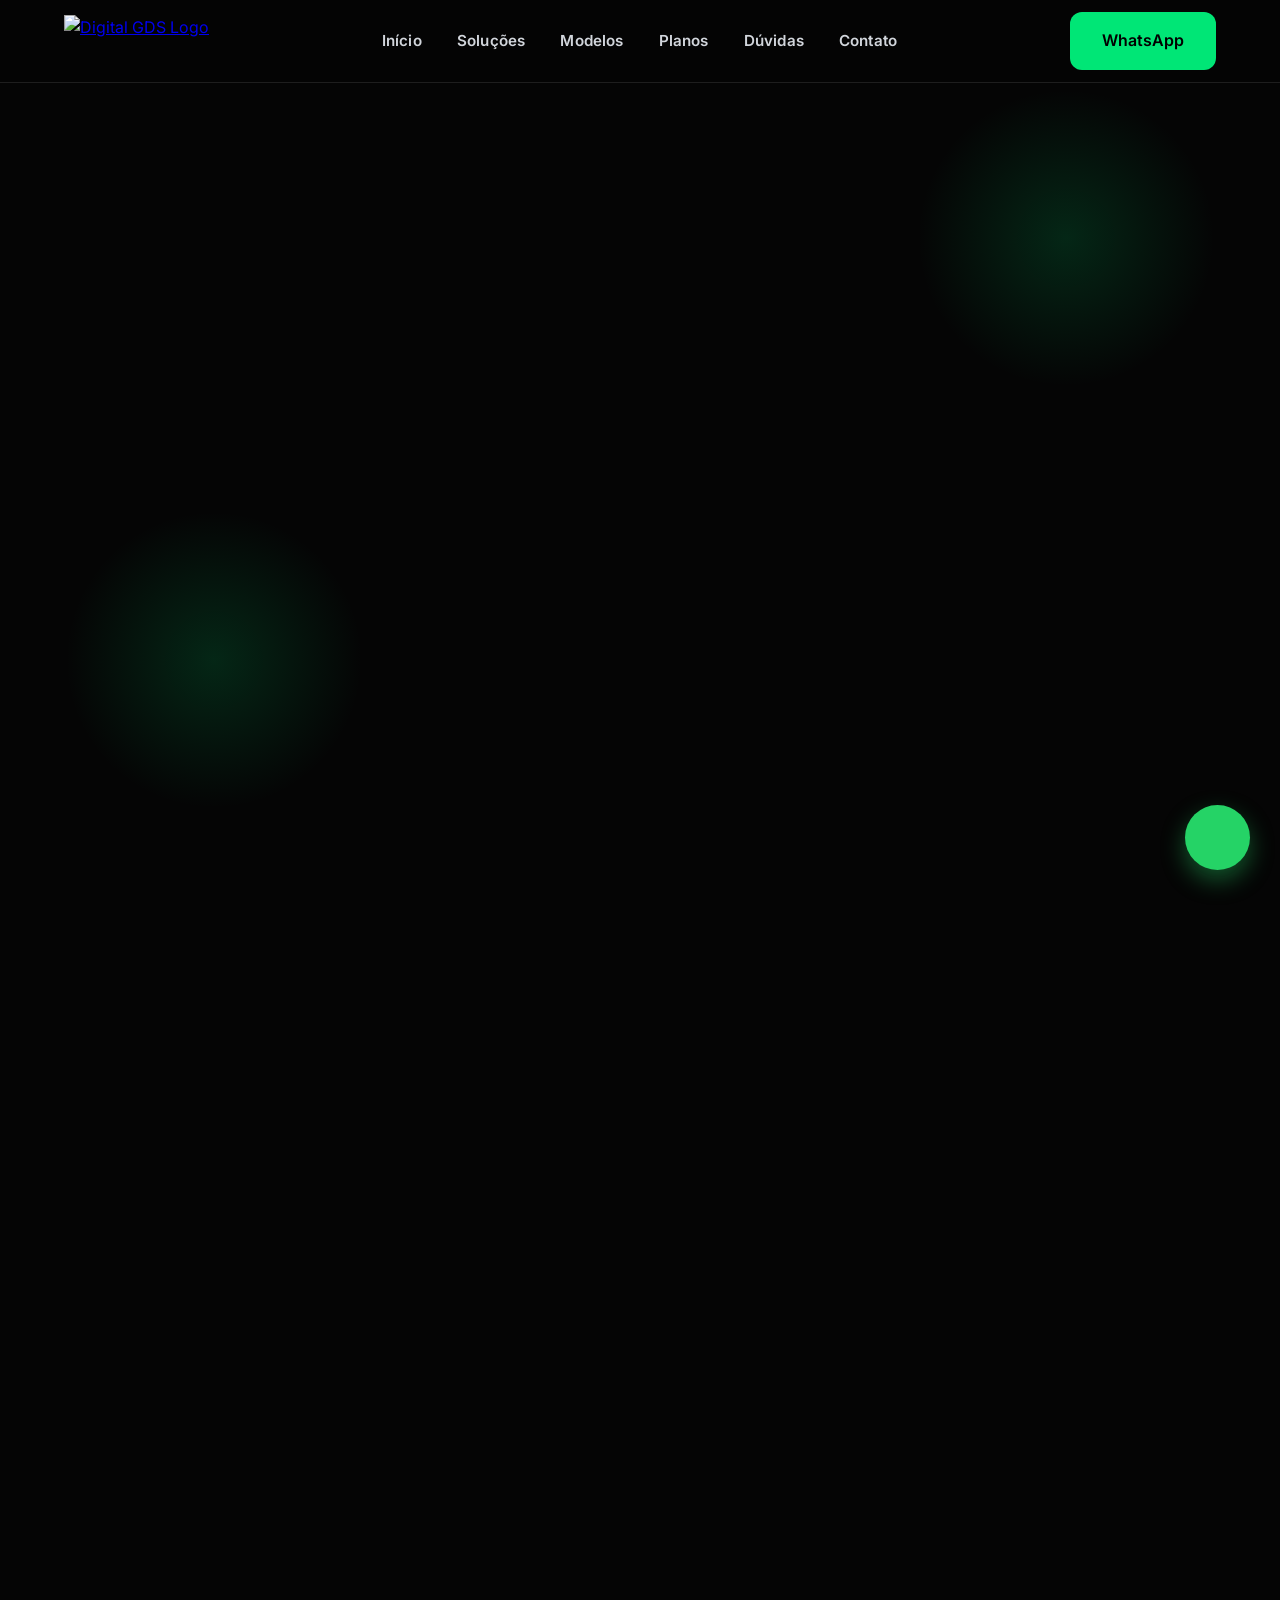
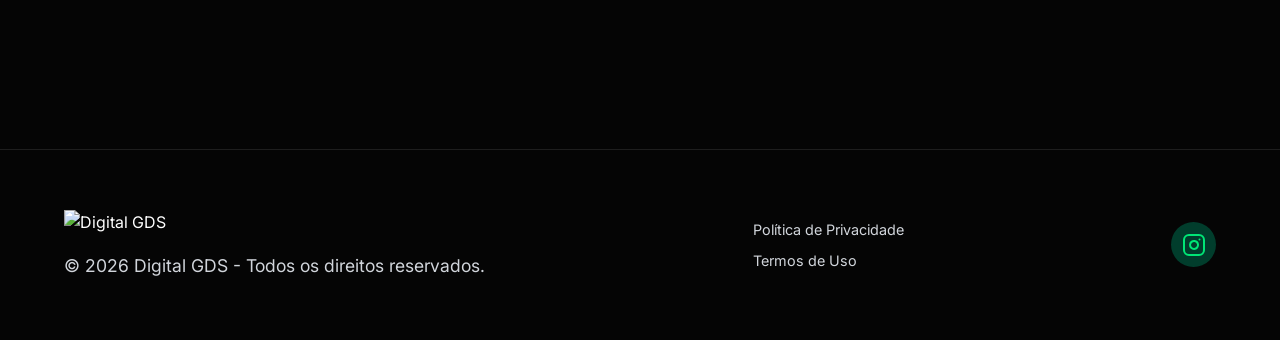
==== index.html @ d1dae79d "feat: atualiza planos mensais e preserva planos anuais originais" ====
﻿<!DOCTYPE html>
<html lang="pt-BR">
<head>
    <meta charset="UTF-8">
    <!-- Google Tag Manager -->
    <script>(function(w,d,s,l,i){w[l]=w[l]||[];w[l].push({'gtm.start':
    new Date().getTime(),event:'gtm.js'});var f=d.getElementsByTagName(s)[0],
    j=d.createElement(s),dl=l!='dataLayer'?'&l='+l:'';j.async=true;j.src=
    'https://www.googletagmanager.com/gtm.js?id='+i+dl;f.parentNode.insertBefore(j,f);
    })(window,document,'script','dataLayer','GTM-NDR4Z3S5');</script>
    <!-- End Google Tag Manager -->
    <!-- Google tag (gtag.js) -->
    <script async src="https://www.googletagmanager.com/gtag/js?id=G-JXTLKX9K49"></script>
    <script>
      window.dataLayer = window.dataLayer || [];
      function gtag(){dataLayer.push(arguments);}
      gtag('js', new Date());

      gtag('config', 'G-JXTLKX9K49');
    </script>
    <meta name="viewport" content="width=device-width, initial-scale=1.0">
    <title>Digital GDS | Sites, Google Ads e Meta Ads em Goiânia</title>
    <meta name="description" content="A Digital GDS cria sites e campanhas no Google Ads e Meta Ads para empresas que querem gerar mais contatos pelo WhatsApp. Fale com Leonardo.">
    
    <!-- CSS -->
    <link rel="stylesheet" href="style.css?v=4.0">
    
    <!-- AOS Library -->
    <link href="https://unpkg.com/aos@2.3.1/dist/aos.css" rel="stylesheet">
    
    <!-- Lucide Icons -->
    <script src="https://unpkg.com/lucide@latest"></script>
</head>
<body>
    <!-- Google Tag Manager (noscript) -->
    <noscript><iframe src="https://www.googletagmanager.com/ns.html?id=GTM-NDR4Z3S5"
    height="0" width="0" style="display:none;visibility:hidden"></iframe></noscript>
    <!-- End Google Tag Manager (noscript) -->

    <!-- Header -->
    <header>
        <div class="container">
            <nav>
                <div class="logo">
                    <a href="#home"><img src="https://i.ibb.co/FLhF4qKf/gdssf.webp" alt="Digital GDS Logo" class="logo-img"></a>
                </div>
                
                <ul class="nav-links" id="nav-links">
                    <li><a href="#home"><i data-lucide="home" class="nav-icon"></i>Início</a></li>
                    <li><a href="#solucoes"><i data-lucide="layout" class="nav-icon"></i>Soluções</a></li>
                    <li><a href="#modelos"><i data-lucide="folder-open" class="nav-icon"></i>Modelos</a></li>
                    <li><a href="#planos"><i data-lucide="credit-card" class="nav-icon"></i>Planos</a></li>
                    <li><a href="#faq"><i data-lucide="help-circle" class="nav-icon"></i>Dúvidas</a></li>
                    <li><a href="#contato"><i data-lucide="mail" class="nav-icon"></i>Contato</a></li>
                </ul>

                <div class="nav-actions">
                    <a href="#final-cta" class="btn btn-primary header-btn">
                        WhatsApp
                    </a>
                    
                    <button class="menu-toggle" id="menu-toggle" aria-label="Alternar menu" aria-expanded="false">
                        <span class="hamburger-line"></span>
                        <span class="hamburger-line"></span>
                        <span class="hamburger-line"></span>
                    </button>
                </div>
            </nav>
        </div>
    </header>

    <!-- Hero -->
    <section class="hero" id="home">
        <div class="glow-green" style="top: 10%; right: 5%;"></div>
        <div class="container">
            <div class="hero-content" data-aos="fade-up">
                <h1 class="gradient-text">Transformamos cliques em clientes e acessos em faturamento real.</h1>
                <p>A Digital GDS cria sites e campanhas no Google Ads e Meta Ads para transformar sua presença digital em contatos reais pelo WhatsApp.</p>
                
                <div class="hero-bullets">
                    <div class="bullet"><i data-lucide="check-circle" class="icon-green"></i> Sites profissionais que passam confiança</div>
                    <div class="bullet"><i data-lucide="check-circle" class="icon-green"></i> Anúncios patrocinados diários</div>
                    <div class="bullet"><i data-lucide="check-circle" class="icon-green"></i> Foco total em resultado e conversão</div>
                </div>

                <div class="hero-actions">
                    <a href="#final-cta" class="btn btn-primary">Falar no Whatsapp</a>
                    <a href="#solucoes" class="btn btn-secondary">Ver soluções da Digital GDS</a>
                </div>
                
            </div>

            <div class="hero-visual" data-aos="zoom-in" data-aos-delay="200">
                <div class="mockup-container">
                    <img src="https://i.ibb.co/zH6ZGBRn/Banner-GDS.webp" alt="Digital GDS Banner" class="hero-img">
                </div>
            </div>
        </div>
    </section>

    <!-- Pain Points -->
    <section class="pain-points">
        <div class="container">
            <div class="section-title" data-aos="fade-up">
                <h2>Seu cliente até chega no seu perfil.<br><span class="text-green">Mas ele entende o que você vende?</span></h2>
                <p>Muitas empresas perdem oportunidades porque têm um Instagram bonito, mas não têm uma estrutura clara para transformar visitantes em contatos.</p>
            </div>

            <div class="grid-problems">
                <div class="card problem-card" data-aos="fade-up">
                    <i data-lucide="alert-circle" class="icon-red"></i>
                    <h3>Sem site profissional</h3>
                    <p>Seu negócio não passa a credibilidade necessária.</p>
                </div>
                <div class="card problem-card" data-aos="fade-up" data-aos-delay="100">
                    <i data-lucide="help-circle" class="icon-red"></i>
                    <h3>Oferta confusa</h3>
                    <p>O cliente não entende claramente o que você vende.</p>
                </div>
                <div class="card problem-card" data-aos="fade-up" data-aos-delay="200">
                    <i data-lucide="user-minus" class="icon-red"></i>
                    <h3>Poucos contatos</h3>
                    <p>Você posta, mas não gera orçamentos reais.</p>
                </div>
                <div class="card problem-card" data-aos="fade-up" data-aos-delay="300">
                    <i data-lucide="trending-down" class="icon-red"></i>
                    <h3>Leads desqualificados</h3>
                    <p>Seus anúncios trazem pessoas que não compram.</p>
                </div>
                <div class="card problem-card" data-aos="fade-up" data-aos-delay="400">
                    <i data-lucide="map" class="icon-red"></i>
                    <h3>Sem rota de contato</h3>
                    <p>Falta uma ponte simples do Instagram ao WhatsApp.</p>
                </div>
                <div class="card problem-card" data-aos="fade-up" data-aos-delay="500">
                    <i data-lucide="minimize" class="icon-red"></i>
                    <h3>Parece pequeno</h3>
                    <p>A empresa parece menor do que realmente é.</p>
                </div>
            </div>

            <div class="pain-footer" data-aos="fade-up">
                <p>A Digital GDS organiza sua presença digital para que o cliente veja valor, confie e entre em contato.</p>
                <a href="#final-cta" class="btn btn-primary">Quero organizar meu digital</a>
            </div>
        </div>
    </section>

    <!-- Solutions -->
    <section class="solutions" id="solucoes">
        <div class="glow-green" style="bottom: 10%; left: 5%;"></div>
        <div class="container">
            <div class="section-title" data-aos="fade-up">
                <h2>Soluções digitais para sua<br><span class="text-green">empresa crescer com clareza</span></h2>
            </div>

            <div class="grid-solutions">
                <!-- Site -->
                <div class="card solution-card" data-aos="fade-up">
                    <div class="solution-header">
                        <i data-lucide="layout" class="icon-green"></i>
                        <h3>Criação de Sites</h3>
                    </div>
                    <p>Sites modernos, rápidos e responsivos para apresentar sua empresa com autoridade.</p>
                    <ul class="solution-bullets">
                        <li><i data-lucide="check"></i> Site institucional</li>
                        <li><i data-lucide="check"></i> Landing page</li>
                        <li><i data-lucide="check"></i> Página de vendas</li>
                        <li><i data-lucide="check"></i> Integração com WhatsApp</li>
                    </ul>
                    <a href="#final-cta" class="btn btn-secondary full-width">Quero criar meu site</a>
                </div>


                <!-- Google Ads -->
                <div class="card solution-card" data-aos="fade-up" data-aos-delay="200">
                    <div class="solution-header">
                        <i data-lucide="search" class="icon-green"></i>
                        <h3>Google Ads</h3>
                    </div>
                    <p>Apareça para quem já está procurando pelo seu produto ou serviço no Google.</p>
                    <ul class="solution-bullets">
                        <li><i data-lucide="check"></i> Anúncios na pesquisa</li>
                        <li><i data-lucide="check"></i> Intenção de compra</li>
                        <li><i data-lucide="check"></i> Captação de leads</li>
                        <li><i data-lucide="check"></i> Otimização constante</li>
                    </ul>
                    <a href="#final-cta" class="btn btn-secondary full-width">Quero aparecer no Google</a>
                </div>

                <!-- Meta Ads -->
                <div class="card solution-card" data-aos="fade-up" data-aos-delay="300">
                    <div class="solution-header">
                        <i data-lucide="instagram" class="icon-green"></i>
                        <h3>Meta Ads</h3>
                    </div>
                    <p>Anúncios no Instagram e Facebook para gerar atenção e conversas qualificadas.</p>
                    <ul class="solution-bullets">
                        <li><i data-lucide="check"></i> Campanhas Instagram/FB</li>
                        <li><i data-lucide="check"></i> Criativos estratégicos</li>
                        <li><i data-lucide="check"></i> Remarketing inteligente</li>
                        <li><i data-lucide="check"></i> Foco em WhatsApp</li>
                    </ul>
                    <a href="#final-cta" class="btn btn-secondary full-width">Quero anunciar nas redes</a>
                </div>
            </div>
        </div>
    </section>


    <!-- Seção de Planos de Criação de Sites -->
        <!-- Seção de Planos de Criação de Sites -->
        <!-- Biblioteca de Modelos por Nicho -->
    <section class="templates-section" id="modelos">
        <div class="glow-green" style="top: 20%; left: 5%;"></div>
        <div class="container">
            <div class="section-title" data-aos="fade-up">
                <h2>Biblioteca de Modelos por Nicho</h2>
                <p>Navegue pelos nossos layouts profissionais de alta conversão criados estrategicamente para diferentes segmentos do mercado.</p>
            </div>

            <div class="templates-grid" data-aos="fade-up" data-aos-delay="100">
                <!-- Card 1 -->
                <div class="card category-card" data-category="grama-sintetica">
                    <div class="category-card-header">
                        <div class="category-icon-wrapper">
                            <i data-lucide="sprout" class="category-icon"></i>
                        </div>
                        <span class="category-badge">1 Layout</span>
                    </div>
                    <div class="category-card-body">
                        <h3>Grama Sintética</h3>
                        <p>Focado em revestimentos e gramas decorativas.</p>
                    </div>
                    <div class="category-card-footer">
                        <span class="category-link">Ver Modelos <i data-lucide="chevron-right"></i></span>
                    </div>
                </div>

                <!-- Card 2 -->
                <div class="card category-card" data-category="advocacia">
                    <div class="category-card-header">
                        <div class="category-icon-wrapper">
                            <i data-lucide="scale" class="category-icon"></i>
                        </div>
                        <span class="category-badge">4 Layouts</span>
                    </div>
                    <div class="category-card-body">
                        <h3>Advocacia</h3>
                        <p>Profissional, corporativo e autoridade jurídica.</p>
                    </div>
                    <div class="category-card-footer">
                        <span class="category-link">Ver Modelos <i data-lucide="chevron-right"></i></span>
                    </div>
                </div>

                <!-- Card 3 -->
                <div class="card category-card" data-category="vidracaria">
                    <div class="category-card-header">
                        <div class="category-icon-wrapper">
                            <i data-lucide="grid" class="category-icon"></i>
                        </div>
                        <span class="category-badge">1 Layout</span>
                    </div>
                    <div class="category-card-body">
                        <h3>Vidraçaria</h3>
                        <p>Showroom comercial e conversão rápida no WhatsApp.</p>
                    </div>
                    <div class="category-card-footer">
                        <span class="category-link">Ver Modelos <i data-lucide="chevron-right"></i></span>
                    </div>
                </div>

                <!-- Card 4 -->
                <div class="card category-card" data-category="locacoes">
                    <div class="category-card-header">
                        <div class="category-icon-wrapper">
                            <i data-lucide="hammer" class="category-icon"></i>
                        </div>
                        <span class="category-badge">1 Layout</span>
                    </div>
                    <div class="category-card-body">
                        <h3>Locações</h3>
                        <p>Catálogo de produtos e equipamentos.</p>
                    </div>
                    <div class="category-card-footer">
                        <span class="category-link">Ver Modelos <i data-lucide="chevron-right"></i></span>
                    </div>
                </div>

                <!-- Card 5 -->
                <div class="card category-card" data-category="iluminacao">
                    <div class="category-card-header">
                        <div class="category-icon-wrapper">
                            <i data-lucide="lightbulb" class="category-icon"></i>
                        </div>
                        <span class="category-badge">3 Layouts</span>
                    </div>
                    <div class="category-card-body">
                        <h3>Iluminação</h3>
                        <p>Arquitetura, luminárias e automação de luz.</p>
                    </div>
                    <div class="category-card-footer">
                        <span class="category-link">Ver Modelos <i data-lucide="chevron-right"></i></span>
                    </div>
                </div>

                <!-- Card 6 -->
                <div class="card category-card" data-category="eletromoveis">
                    <div class="category-card-header">
                        <div class="category-icon-wrapper">
                            <i data-lucide="armchair" class="category-icon"></i>
                        </div>
                        <span class="category-badge">1 Layout</span>
                    </div>
                    <div class="category-card-body">
                        <h3>Eletromóveis</h3>
                        <p>Móveis sob medida e eletrodomésticos.</p>
                    </div>
                    <div class="category-card-footer">
                        <span class="category-link">Ver Modelos <i data-lucide="chevron-right"></i></span>
                    </div>
                </div>

                <!-- Card 7 -->
                <div class="card category-card" data-category="agencia">
                    <div class="category-card-header">
                        <div class="category-icon-wrapper">
                            <i data-lucide="briefcase" class="category-icon"></i>
                        </div>
                        <span class="category-badge">1 Layout</span>
                    </div>
                    <div class="category-card-body">
                        <h3>Agência</h3>
                        <p>Portfólios e ecossistemas digitais completos.</p>
                    </div>
                    <div class="category-card-footer">
                        <span class="category-link">Ver Modelos <i data-lucide="chevron-right"></i></span>
                    </div>
                </div>

                <!-- Card 8 -->
                <div class="card category-card" data-category="consultoria">
                    <div class="category-card-header">
                        <div class="category-icon-wrapper">
                            <i data-lucide="brain" class="category-icon"></i>
                        </div>
                        <span class="category-badge">1 Layout</span>
                    </div>
                    <div class="category-card-body">
                        <h3>Consultoria</h3>
                        <p>Posicionamento executivo de autoridade.</p>
                    </div>
                    <div class="category-card-footer">
                        <span class="category-link">Ver Modelos <i data-lucide="chevron-right"></i></span>
                    </div>
                </div>

                <!-- Card 9 -->
                <div class="card category-card" data-category="psicologia">
                    <div class="category-card-header">
                        <div class="category-icon-wrapper">
                            <i data-lucide="users" class="category-icon"></i>
                        </div>
                        <span class="category-badge">2 Layouts</span>
                    </div>
                    <div class="category-card-body">
                        <h3>Psicologia</h3>
                        <p>Acolhimento clínico e captação de pacientes.</p>
                    </div>
                    <div class="category-card-footer">
                        <span class="category-link">Ver Modelos <i data-lucide="chevron-right"></i></span>
                    </div>
                </div>
            </div>
        </div>
    </section>


    <!-- Seção de Planos de Criação de Sites -->
    <!-- Seção de Planos de Criação de Sites -->
    <section class="plans" id="planos">
        <div class="glow-green" style="top: 30%; right: 10%;"></div>
        <div class="container">
            <div class="section-title" data-aos="fade-up">
                <h2>Escolha o plano ideal para começar no digital</h2>
                <p>Comece com uma landing page profissional, avance para um domínio próprio ou solicite uma estrutura personalizada para ampliar sua presença digital.</p>
            </div>

            <!-- Seletor de Faturamento Interativo (Toggle Mensal/Anual) -->
            <div class="billing-toggle-wrapper" data-aos="fade-up">
                <div class="billing-toggle-container">
                    <button class="billing-btn active" id="billing-monthly">Faturamento Mensal</button>
                    <button class="billing-btn" id="billing-annual">
                        Faturamento Anual <span class="discount-pill">RESUMO ANUAL</span>
                    </button>
                </div>
            </div>

            <div class="plans-grid">
                <!-- CARD 1 — PLANO STARTER -->
                <div class="card plan-card" data-aos="fade-up" data-aos-delay="100">
                    <div class="plan-card-tag-wrapper">
                        <span class="plan-card-tag" id="tag-starter">COMECE SEM ENTRADA</span>
                    </div>
                    <div class="plan-header">
                        <h3 class="plan-name">Starter</h3>
                        <p class="plan-tagline" id="tagline-starter">LANDING PAGE ESSENCIAL</p>
                        
                        <div class="plan-price-container">
                            <span class="plan-price-old" id="old-price-starter" style="visibility: hidden; height: 18px; display: block;">&nbsp;</span>
                            <div class="plan-price">
                                <span class="price-symbol">R$</span>
                                <span class="price-value" id="price-starter">147</span>
                                <span class="price-period" id="period-starter">/mês</span>
                            </div>
                        </div>
                        
                        <p class="plan-desc">Ideal para profissionais e pequenos negócios que querem começar com uma landing page profissional sem pagar taxa inicial.</p>
                        
                        <!-- CTA Button no Topo -->
                        <a href="https://wa.me/5562998834515?text=Ol%C3%A1%21%20Tenho%20interesse%20no%20Plano%20Starter%20mensal%20da%20Digital%20GDS.%20Gostaria%20de%20receber%20mais%20informa%C3%A7%C3%B5es%20sobre%20a%20landing%20page%20sem%20taxa%20de%20implanta%C3%A7%C3%A3o." class="btn btn-outline-plan full-width" id="btn-starter" target="_blank" rel="noopener noreferrer">QUERO COMEÇAR SEM ENTRADA</a>
                        <span class="plan-billing-terms" id="terms-starter">Sem taxa de implantação • Durante 12 meses</span>
                    </div>

                    <!-- Caixa de Destaque Interna (Highlight Box) -->
                    <div class="plan-highlight-box">
                        <div class="highlight-item not-included">
                            <i data-lucide="x-circle" class="icon-red"></i>
                            <span>Domínio próprio não incluído</span>
                        </div>
                        <div class="highlight-item">
                            <i data-lucide="server" class="icon-green"></i>
                            <span>Hospedagem inclusa por 12 meses</span>
                        </div>
                        <div class="highlight-item">
                            <i data-lucide="info" class="icon-green"></i>
                            <span>Total do primeiro ano: R$ 1.764</span>
                        </div>
                    </div>

                    <!-- Lista Completa de Recursos -->
                    <div class="plan-features-list">
                        <h5>O que inclui:</h5>
                        <ul>
                            <li><i data-lucide="check" class="icon-green-check"></i> Criação de 1 landing page</li>
                            <li><i data-lucide="check" class="icon-green-check"></i> Estrutura padrão com até 5 ou 6 seções</li>
                            <li><i data-lucide="check" class="icon-green-check"></i> Apresentação da empresa ou profissional</li>
                            <li><i data-lucide="check" class="icon-green-check"></i> Apresentação dos principais serviços</li>
                            <li><i data-lucide="check" class="icon-green-check"></i> Botão direto para WhatsApp</li>
                            <li><i data-lucide="check" class="icon-green-check"></i> Link para Instagram</li>
                            <li><i data-lucide="check" class="icon-green-check"></i> Layout responsivo e mobile-first</li>
                            <li><i data-lucide="check" class="icon-green-check"></i> Adaptação das cores e identidade visual</li>
                            <li><i data-lucide="check" class="icon-green-check"></i> Certificado de segurança SSL</li>
                            <li><i data-lucide="check" class="icon-green-check"></i> Hospedagem inclusa durante os 12 meses</li>
                            <li><i data-lucide="check" class="icon-green-check"></i> 1 rodada de ajustes antes da publicação</li>
                        </ul>
                    </div>
                </div>

                <!-- CARD 2 — PLANO PRO -->
                <div class="card plan-card plan-card-featured" data-aos="fade-up" data-aos-delay="200">
                    <div class="plan-badge-top">MAIS RECOMENDADO</div>
                    <div class="plan-card-tag-wrapper">
                        <span class="plan-card-tag discount-green" id="tag-pro">Popular</span>
                    </div>
                    <div class="plan-header">
                        <h3 class="plan-name">Pro</h3>
                        <p class="plan-tagline" id="tagline-pro">LANDING PAGE COM DOMÍNIO PRÓPRIO</p>
                        
                        <div class="plan-price-container">
                            <span class="plan-price-old" id="old-price-pro" style="height: 18px; display: block; text-decoration: none;">R$ 287 de implantação</span>
                            <div class="plan-price">
                                <span class="price-symbol">R$</span>
                                <span class="price-value" id="price-pro">97</span>
                                <span class="price-period" id="period-pro">/mês</span>
                            </div>
                        </div>
                        
                        <p class="plan-desc">Ideal para empresas que querem uma landing page com domínio próprio, endereço profissional na internet e uma mensalidade mais acessível.</p>
                        
                        <!-- CTA Button no Topo (Destaque Verde Sólido) -->
                        <a href="https://wa.me/5562998834515?text=Ol%C3%A1%21%20Tenho%20interesse%20no%20Plano%20Pro%20mensal%20da%20Digital%20GDS.%20Gostaria%20de%20receber%20mais%20informa%C3%A7%C3%B5es%20sobre%20a%20landing%20page%20com%20dom%C3%ADnio%20pr%C3%B3prio." class="btn btn-solid-plan full-width" id="btn-pro" target="_blank" rel="noopener noreferrer">QUERO MEU DOMÍNIO PRÓPRIO</a>
                        <span class="plan-billing-terms" id="terms-pro">Primeira mensalidade após 30 dias</span>
                    </div>

                    <!-- Caixa de Destaque Interna (Highlight Box - Estilizada) -->
                    <div class="plan-highlight-box highlight-featured">
                        <div class="highlight-item">
                            <i data-lucide="check" class="icon-green"></i>
                            <span>Domínio próprio incluído no primeiro ano</span>
                        </div>
                        <div class="highlight-item">
                            <i data-lucide="server" class="icon-green"></i>
                            <span>Hospedagem inclusa</span>
                        </div>
                        <div class="highlight-item">
                            <i data-lucide="shield-check" class="icon-green"></i>
                            <span>DNS e SSL (certificado de segurança)</span>
                        </div>
                    </div>

                    <!-- Lista Completa de Recursos -->
                    <div class="plan-features-list">
                        <h5>Tudo do Starter e mais:</h5>
                        <ul>
                            <li><i data-lucide="check" class="icon-green-check"></i> Criação de 1 landing page (5 ou 6 seções)</li>
                            <li><i data-lucide="check" class="icon-green-check"></i> Apresentação da empresa e dos serviços</li>
                            <li><i data-lucide="check" class="icon-green-check"></i> Botão direto para WhatsApp e Instagram</li>
                            <li><i data-lucide="check" class="icon-green-check"></i> Layout responsivo e mobile-first</li>
                            <li><i data-lucide="check" class="icon-green-check"></i> Adaptação das cores e identidade visual</li>
                            <li><i data-lucide="check" class="icon-green-check"></i> Aquisição ou configuração inicial do domínio próprio</li>
                            <li><i data-lucide="check" class="icon-green-check"></i> Registro do domínio por 1 ano</li>
                            <li><i data-lucide="check" class="icon-green-check"></i> Configuração de DNS e certificado SSL</li>
                            <li><i data-lucide="check" class="icon-green-check"></i> Publicação no domínio da empresa</li>
                            <li><i data-lucide="check" class="icon-green-check"></i> Hospedagem enquanto o plano estiver ativo</li>
                            <li><i data-lucide="check" class="icon-green-check"></i> 1 rodada de ajustes antes da publicação</li>
                        </ul>
                    </div>
                </div>

                <!-- CARD 3 — PLANO ULTRA -->
                <div class="card plan-card" data-aos="fade-up" data-aos-delay="300">
                    <div class="plan-card-tag-wrapper">
                        <span class="plan-card-tag" id="tag-ultra">SOLUÇÃO PERSONALIZADA</span>
                    </div>
                    <div class="plan-header">
                        <h3 class="plan-name">Ultra</h3>
                        <p class="plan-tagline" id="tagline-ultra">ESTRUTURA DIGITAL SOB MEDIDA</p>
                        
                        <div class="plan-price-container">
                            <span class="plan-price-old" id="old-price-ultra" style="visibility: hidden; height: 18px; display: block;">&nbsp;</span>
                            <div class="plan-price">
                                <span class="price-value-consult" id="price-ultra">ORÇAMENTO PERSONALIZADO</span>
                            </div>
                        </div>
                        
                        <p class="plan-desc">Ideal para empresas que precisam de uma estrutura digital desenvolvida conforme seus objetivos, produtos, serviços e necessidade de crescimento.</p>
                        
                        <!-- CTA Button no Topo -->
                        <a href="https://wa.me/5562998834515?text=Ol%C3%A1%21%20Tenho%20interesse%20no%20Plano%20Ultra%20da%20Digital%20GDS%20e%20gostaria%20de%20solicitar%20uma%20an%C3%A1lise%20personalizada%20para%20o%20meu%20neg%C3%B3cio." class="btn btn-outline-plan full-width" id="btn-ultra" target="_blank" rel="noopener noreferrer">SOLICITAR ANÁLISE PERSONALIZADA</a>
                        <span class="plan-billing-terms" id="terms-ultra">O investimento será definido após uma análise da necessidade do negócio.</span>
                    </div>

                    <!-- Caixa de Destaque Interna (Highlight Box) -->
                    <div class="plan-highlight-box">
                        <div class="highlight-item">
                            <i data-lucide="info" class="icon-green"></i>
                            <span>Investimento composto por implantação, recorrentes e anúncios</span>
                        </div>
                        <div class="highlight-item">
                            <i data-lucide="target" class="icon-green"></i>
                            <span>Verba de anúncios paga diretamente às plataformas</span>
                        </div>
                        <div class="highlight-item">
                            <i data-lucide="trending-up" class="icon-green"></i>
                            <span>Estrutura personalizada e estratégias de crescimento</span>
                        </div>
                    </div>

                    <!-- Lista Completa de Recursos -->
                    <div class="plan-features-list">
                        <h5>Pode incluir:</h5>
                        <ul>
                            <li><i data-lucide="check" class="icon-green-check"></i> Landing page totalmente personalizada ou site institucional</li>
                            <li><i data-lucide="check" class="icon-green-check"></i> Estrutura com múltiplas páginas, Vendas e Loja virtual</li>
                            <li><i data-lucide="check" class="icon-green-check"></i> Copywriting estratégico e SEO local/técnico</li>
                            <li><i data-lucide="check" class="icon-green-check"></i> Campanhas integradas no Google Ads e Meta Ads</li>
                            <li><i data-lucide="check" class="icon-green-check"></i> Google Analytics, Tag Manager e Pixel da Meta</li>
                            <li><i data-lucide="check" class="icon-green-check"></i> Rastreamento de conversões e formulários integrados</li>
                            <li><i data-lucide="check" class="icon-green-check"></i> Otimização de velocidade, CRO e e-mail profissional</li>
                            <li><i data-lucide="check" class="icon-green-check"></i> Acompanhamento estratégico integrado</li>
                        </ul>
                    </div>
                </div>
            </div>

            <!-- Texto Obrigatório Abaixo dos Cards -->
            <p class="plans-note" data-aos="fade-up" id="plans-legal-note">
                Os valores dos planos Starter e Pro referem-se exclusivamente à criação de uma landing page dentro do escopo apresentado. Não estão incluídos suporte mensal, alterações contínuas, e-mail profissional, SEO estratégico, gestão de anúncios, páginas adicionais, aplicativos, sistemas, lojas virtuais ou funcionalidades personalizadas. Outros produtos e serviços serão analisados e orçados separadamente conforme a solicitação do cliente.
                <br><br>
                A taxa de implantação do Plano Pro inclui a aquisição ou configuração inicial e o primeiro ano de registro de um domínio convencional, sujeito à disponibilidade. Domínios especiais, premium ou com valor superior ao registro convencional poderão gerar cobrança adicional. A renovação anual do domínio poderá ser cobrada separadamente conforme o valor vigente do serviço de registro.
                <br><br>
                * A mensalidade do Plano Pro mantém: hospedagem da landing page, infraestrutura necessária para manter a página online, certificado SSL, vinculação técnica com o domínio e disponibilidade do projeto publicado. A mensalidade não inclui suporte consultivo, manutenção de conteúdo ou alterações periódicas na landing page.
                <br><br>
                * A verba destinada ao Google Ads e Meta Ads não está incluída no valor de criação ou gestão. O investimento em mídia será definido e pago pelo cliente diretamente às plataformas.
            </p>

            <!-- Rodapé da Seção: Parcelamento, Bandeiras e Garantia (Hostinger Style) -->
            <div class="plans-payment-footer" data-aos="fade-up">
                <p class="payment-installments">
                    O pagamento da implantação ou dos planos pode ser parcelado em até <strong>12x sem juros</strong>
                </p>
                <div class="payment-logos">
                    <!-- Visa -->
                    <span class="payment-icon-wrapper" title="Visa">
                        <svg viewBox="0 0 24 24" width="36" height="24" fill="currentColor"><path d="M14.024 15.023h1.834L17 8.977h-1.835l-1.141 6.046zm6.864-5.834c-.287-1.127-1.61-1.19-2.316-1.19-1.921 0-3.082.97-3.093 2.186-.01 1.008.975 1.57 1.71 1.905.753.344.996.568.996.88 0 .474-.61.69-1.173.69-1.571 0-2.45-.632-3.14-1.143l-.478 2.336c.69.297 1.942.553 3.25.553 2.76 0 4.545-1.282 4.568-3.265.01-1.09-.693-1.922-2.222-2.607-.925-.436-1.492-.727-1.492-1.172 0-.392.483-.803 1.52-.803.861-.013 1.488.17 1.97.363l.235.102.466-2.185zm-14.81 5.834l2.128-5.834.428 1.996c.01.037.195.892.195.892l-.951 3.264h1.798l2.91-8.24h-2.138L9.043 12.5l-.261-1.28c-.015-.078-.178-.853-.178-.853L8.256 8.977H5.242L5.02 9.94c1.175.257 2.134.877 2.793 1.543l-1.737 3.54h1.76z"/></svg>
                    </span>
                    <!-- Mastercard -->
                    <span class="payment-icon-wrapper" title="Mastercard">
                        <svg viewBox="0 0 24 24" width="36" height="24" fill="currentColor"><circle cx="8" cy="12" r="6" opacity="0.85"/><circle cx="16" cy="12" r="6" opacity="0.85"/><path d="M12 7.76a5.97 5.97 0 0 1 2.13 4.24 5.97 5.97 0 0 1-2.13 4.24 5.97 5.97 0 0 1-2.13-4.24A5.97 5.97 0 0 1 12 7.76z"/></svg>
                    </span>
                    <!-- American Express -->
                    <span class="payment-icon-wrapper" title="American Express">
                        <svg viewBox="0 0 24 24" width="36" height="24" fill="currentColor"><rect width="20" height="14" x="2" y="5" rx="2" fill="none" stroke="currentColor" stroke-width="2"/><path d="M6 10h2v4H6zm5 0h3v4h-3zm6 0h2v4h-2zm-9 2h2m3 0h2" stroke="currentColor" stroke-width="1.5"/></svg>
                    </span>
                    <!-- Pix -->
                    <span class="payment-icon-wrapper pix-wrapper" title="Pix">
                        <svg viewBox="0 0 24 24" width="24" height="24" fill="currentColor"><path d="M12 .3a.75.75 0 0 0-.53.22L6.72 5.27a.75.75 0 0 0 0 1.06l4.75 4.75a.75.75 0 0 0 1.06 0l4.75-4.75a.75.75 0 0 0 0-1.06L12.53.52A.75.75 0 0 0 12 .3zm0 11.63a.75.75 0 0 0-.53.22l-4.75 4.75a.75.75 0 0 0 0 1.06l4.75 4.75a.75.75 0 0 0 1.06 0l4.75-4.75a.75.75 0 0 0 0-1.06l-4.75-4.75a.75.75 0 0 0-.53-.22zM.72 11.47a.75.75 0 0 0 0 1.06l4.75 4.75a.75.75 0 0 0 1.06 0l4.75-4.75a.75.75 0 0 0 0-1.06L6.53 6.72a.75.75 0 0 0-1.06 0L.72 11.47zm11.66-4.75a.75.75 0 0 0 0 1.06l4.75 4.75a.75.75 0 0 0 1.06 0l4.75-4.75a.75.75 0 0 0 0-1.06l-4.75-4.75a.75.75 0 0 0-1.06 0z"/></span >
                    </span>
                </div>
                <p class="payment-guarantee">
                    * Garantimos total estabilidade e suporte técnico para que sua presença digital permaneça no ar de forma sólida e gerando resultados contínuos.
                </p>
            </div>

            <!-- Chamada Final (Melhor Integrada) -->
            <div class="plans-cta-box" data-aos="zoom-in">
                <h3>Ainda não sabe qual plano escolher?</h3>
                <p>Converse com a Digital GDS pelo WhatsApp e receba uma orientação sobre a solução mais adequada para o momento da sua empresa.</p>
                <a href="https://wa.me/5562998834515?text=Ol%C3%A1%21%20Conheci%20os%20planos%20da%20Digital%20GDS%20e%20gostaria%20de%20ajuda%20para%20escolher%20a%20melhor%20op%C3%A7%C3%A3o%20para%20o%20meu%20neg%C3%B3cio." class="btn btn-primary btn-large" id="btn-final-cta" target="_blank" rel="noopener noreferrer">
                    <i data-lucide="message-circle" class="btn-icon"></i> Falar com a Digital GDS
                </a>
            </div>
        </div>
    </section>


    <!-- Process -->
    <section class="process">
        <div class="container">
            <div class="section-title" data-aos="fade-up">
                <h2>Não é só fazer um site.<br><span class="text-green">É criar uma rota de venda.</span></h2>
                <p>A Digital GDS une presença digital, tráfego pago e tecnologia para uma jornada simples:</p>
            </div>

            <div class="process-steps">
                <div class="step" data-aos="fade-right">
                    <div class="step-number">1</div>
                    <h4>Atrair</h4>
                    <p>Com anúncios</p>
                </div>
                <div class="step" data-aos="fade-right" data-aos-delay="100">
                    <div class="step-number">2</div>
                    <h4>Apresentar</h4>
                    <p>Com site pro</p>
                </div>
                <div class="step" data-aos="fade-right" data-aos-delay="200">
                    <div class="step-number">3</div>
                    <h4>Convencer</h4>
                    <p>Oferta clara</p>
                </div>
                <div class="step" data-aos="fade-right" data-aos-delay="300">
                    <div class="step-number">4</div>
                    <h4>Contatar</h4>
                    <p>WhatsApp</p>
                </div>
            </div>
        </div>
    </section>

    <!-- Benefits -->
    <section class="benefits">
        <div class="container">
            <div class="section-title" data-aos="fade-up">
                <h2>O que sua empresa ganha com uma estrutura digital bem feita</h2>
            </div>
            <div class="grid-benefits">
                <div class="benefit-item" data-aos="zoom-in"><i data-lucide="shield-check"></i> Mais autoridade</div>
                <div class="benefit-item" data-aos="zoom-in" data-aos-delay="50"><i data-lucide="eye"></i> Mais clareza</div>
                <div class="benefit-item" data-aos="zoom-in" data-aos-delay="100"><i data-lucide="message-square"></i> Mais contatos</div>
                <div class="benefit-item" data-aos="zoom-in" data-aos-delay="150"><i data-lucide="bar-chart"></i> Melhor aproveitamento</div>
                <div class="benefit-item" data-aos="zoom-in" data-aos-delay="200"><i data-lucide="star"></i> Profissionalismo</div>
                <div class="benefit-item" data-aos="zoom-in" data-aos-delay="250"><i data-lucide="target"></i> Mais controle</div>
                <div class="benefit-item" data-aos="zoom-in" data-aos-delay="300"><i data-lucide="thumbs-up"></i> Mais confiança</div>
                <div class="benefit-item" data-aos="zoom-in" data-aos-delay="350"><i data-lucide="zap"></i> Menos dependência</div>
            </div>
        </div>
    </section>

    <!-- Authority/Credibility -->
    <section class="authority">
        <div class="container">
            <div class="authority-box" data-aos="fade-up">
                <div class="section-title">
                    <h2>Atendimento estratégico com foco no que importa: <span class="text-green">resultado</span>.</h2>
                    <p>Antes de criar, nós entendemos o objetivo do seu negócio e indicamos o caminho mais adequado para gerar oportunidades.</p>
                </div>
                <div class="authority-grid">
                    <div class="auth-item">
                        <i data-lucide="user"></i>
                        <span>Atendimento Humanizado</span>
                    </div>
                    <div class="auth-item">
                        <i data-lucide="map-pin"></i>
                        <span>Atuação Nacional</span>
                    </div>
                    <div class="auth-item">
                        <i data-lucide="briefcase"></i>
                        <span>Projetos focados em venda</span>
                    </div>
                    <div class="auth-item">
                        <i data-lucide="settings"></i>
                        <span>Soluções sob medida</span>
                    </div>
                </div>
            </div>
        </div>
    </section>

    <!-- Diagnostic -->
    <section class="diagnostic">
        <div class="container">
            <div class="section-title" data-aos="fade-up">
                <h2>Qual solução faz mais sentido para você agora?</h2>
                <p>Você não precisa começar com tudo. Precisa começar com a estrutura certa para o seu momento.</p>
            </div>
            <div class="diagnostic-options">
                <a href="#final-cta" class="btn btn-secondary" data-aos="fade-up">Quero criar/melhorar meu site</a>
                <a href="#final-cta" class="btn btn-secondary" data-aos="fade-up" data-aos-delay="200">Quero atrair clientes com anÃºncios</a>
            </div>
        </div>
    </section>

    <!-- FAQ -->
    <section class="faq">
        <div class="container">
            <div class="section-title" data-aos="fade-up">
                <h2>Dúvidas frequentes</h2>
            </div>

            <div class="faq-list">
                <div class="faq-item" data-aos="fade-up">
                    <div class="faq-question">
                        <span>A Digital GDS cria apenas sites?</span>
                        <i data-lucide="chevron-down"></i>
                    </div>
                    <div class="faq-answer">
                        <p>Não. A Digital GDS trabalha com criação de sites e anúncios patrocinados no Google Ads e Meta Ads.</p>
                    </div>
                </div>
                <div class="faq-item" data-aos="fade-up">
                    <div class="faq-question">
                        <span>Vocês atendem empresas fora de Goiânia?</span>
                        <i data-lucide="chevron-down"></i>
                    </div>
                    <div class="faq-answer">
                        <p>Sim. O atendimento pode ser feito de forma online, com direcionamento consultivo pelo WhatsApp.</p>
                    </div>
                </div>
                <div class="faq-item" data-aos="fade-up">
                    <div class="faq-question">
                        <span>Preciso já saber qual serviço contratar?</span>
                        <i data-lucide="chevron-down"></i>
                    </div>
                    <div class="faq-answer">
                        <p>Não. O ideal é chamar no WhatsApp para entender se o melhor caminho para sua empresa é site, Google Ads, Meta Ads ou uma estrutura integrada.</p>
                    </div>
                </div>
                <div class="faq-item" data-aos="fade-up">
                    <div class="faq-question">
                        <span>Vocês fazem anúncios para WhatsApp?</span>
                        <i data-lucide="chevron-down"></i>
                    </div>
                    <div class="faq-answer">
                        <p>Sim. A estratégia pode direcionar o público para conversar com sua empresa pelo WhatsApp.</p>
                    </div>
                </div>
                <div class="faq-item" data-aos="fade-up">
                    <div class="faq-question">
                        <span>O orçamento é gratuito?</span>
                        <i data-lucide="chevron-down"></i>
                    </div>
                    <div class="faq-answer">
                        <p>Sim. O primeiro contato serve para entender a necessidade e indicar o melhor caminho.</p>
                    </div>
                </div>
            </div>
        </div>
    </section>

    <!-- Contact Form -->
    <section class="contact-form-section" id="contato">
        <div class="container">
            <div class="section-title" data-aos="fade-up">
                <h2>Ficou com alguma dúvida? <br><span class="text-green">Deixe sua mensagem</span></h2>
                <p>Preencha o formulário abaixo e entraremos em contato o mais rápido possível.</p>
            </div>
            
            <div class="form-container" data-aos="fade-up" data-aos-delay="100">
                <form action="https://formsubmit.co/ajax/digitalgds22@gmail.com" method="POST" class="contact-form">
                    <!-- Configurações do FormSubmit -->
                    <input type="hidden" name="_subject" value="Novo Contato - Landing Page Digital GDS">
                    <input type="hidden" name="_captcha" value="false">
                    <input type="hidden" name="_template" value="table">
                    
                    <div class="form-group">
                        <label for="name">Nome completo</label>
                        <input type="text" id="name" name="Nome" placeholder="Digite seu nome" required>
                    </div>
                    
                    <div class="form-group">
                        <label for="email">E-mail</label>
                        <input type="email" id="email" name="Email" placeholder="Digite seu melhor e-mail" required>
                    </div>
                    
                    <div class="form-group">
                        <label for="phone">WhatsApp</label>
                        <input type="tel" id="phone" name="Telefone" placeholder="(DDD) 99999-9999" required>
                    </div>
                    
                    <div class="form-group">
                        <label for="message">Sua dúvida</label>
                        <textarea id="message" name="Mensagem" placeholder="Como podemos te ajudar?" rows="4" required></textarea>
                    </div>
                    
                    <button type="submit" class="btn btn-primary full-width">Enviar Mensagem</button>
                </form>
            </div>

            <div class="form-success" id="form-success">
                <i data-lucide="check-circle" class="icon-green form-success-icon"></i>
                <h3>Mensagem enviada com sucesso!</h3>
                <p>Obrigado pelo contato. Em breve nossa equipe retornará para você.</p>
            </div>
        </div>
    </section>

    <!-- CTA Final -->
    <section class="final-cta" id="final-cta">
        <div class="container">
            <div class="cta-box" data-aos="zoom-in">
                <h2>Vamos transformar sua presença digital em contatos reais?</h2>
                <p>Veja como a Digital GDS pode ajudar sua empresa a ter mais clareza e profissionalismo.</p>
                <a href="https://wa.me/5562998834515?text=Ol%C3%A1%2C%20vim%20atrav%C3%A9s%20do%20site!%20Quero%20entender%20como%20a%20Digital%20Gds%20pode%20ajudar%20meu%20neg%C3%B3cio%20atrav%C3%A9s%20dos%20an%C3%BAncios%20ou%20com%20site%2F%20landing%20page." class="btn btn-primary" target="_blank" rel="noopener noreferrer">Falar no Whatsapp</a>
                <span class="microcopy">Atendimento direto • Resposta rápida</span>
            </div>
        </div>
    </section>

    <!-- Footer -->
    <footer>
        <div class="container">
            <div class="footer-grid">
                <div class="footer-info">
                    <img src="https://i.ibb.co/FLhF4qKf/gdssf.webp" alt="Digital GDS" class="logo-img-footer">
                    <p>© 2026 Digital GDS - Todos os direitos reservados.</p>
                </div>
                <div class="footer-links">
                    <a href="privacidade.html">Política de Privacidade</a>
                    <a href="termos.html">Termos de Uso</a>
                </div>
                <div class="footer-contact">
                    <a href="https://www.instagram.com/oleonardo_duarte" target="_blank" class="footer-social-link">
                        <svg xmlns="http://www.w3.org/2000/svg" width="24" height="24" viewBox="0 0 24 24" fill="none" stroke="currentColor" stroke-width="2" stroke-linecap="round" stroke-linejoin="round" class="lucide lucide-instagram"><rect width="20" height="20" x="2" y="2" rx="5" ry="5"/><path d="M16 11.37A4 4 0 1 1 12.63 8 4 4 0 0 1 16 11.37z"/><line x1="17.5" x2="17.51" y1="6.5" y2="6.5"/></svg>
                    </a>
                </div>
            </div>
        </div>
    </footer>

        <!-- Modal de Visualização de Modelos -->
    <div class="template-modal" id="template-modal">
        <div class="template-modal-overlay" id="template-modal-overlay"></div>
        <div class="template-modal-content">
            <button class="template-modal-close" id="template-modal-close" aria-label="Fechar modal">
                <i data-lucide="x"></i>
            </button>
            <div class="template-modal-header">
                <div class="template-modal-icon-wrapper" id="modal-icon-container">
                    <i data-lucide="folder-open" class="modal-main-icon"></i>
                </div>
                <div class="template-modal-header-text">
                    <h3 id="modal-category-title">Categoria</h3>
                    <p id="modal-category-subtitle">Modelos disponíveis para este nicho</p>
                </div>
            </div>
            <div class="template-modal-body" id="modal-layouts-list">
                <!-- Os layouts injetados por JS ficarão aqui -->
            </div>
        </div>
    </div>


        <!-- Modal Simulador de Modelos (Iframe Mask) -->
    <div class="simulator-modal" id="simulator-modal">
        <div class="simulator-top-bar">
            <button class="simulator-btn-close" id="simulator-btn-close" aria-label="Voltar ao Portfólio">
                <i data-lucide="chevron-left"></i> <span>Voltar ao Portfólio</span>
            </button>
            <h3 class="simulator-title" id="simulator-title">Visualizando Modelo</h3>
            <a href="https://wa.me/5562998834515?text=Ol%C3%A1%2C%20Leonardo%21%20Gostei%20do%20modelo%20e%20quero%20um%20or%C3%A7amento." class="btn btn-primary simulator-btn-cta" id="simulator-btn-cta" target="_blank" rel="noopener noreferrer">
                Quero um Site Assim
            </a>
        </div>
        <div class="simulator-iframe-container">
            <div class="simulator-loader" id="simulator-loader">
                <div class="spinner"></div>
                <p>Carregando modelo...</p>
            </div>
            <iframe id="simulator-iframe" src="" title="Simulador de Modelo"></iframe>
        </div>
    </div>


    <!-- WhatsApp Floating -->
    <a href="https://wa.me/5562998834515?text=Ol%C3%A1%2C%20vim%20atrav%C3%A9s%20do%20site!%20Quero%20entender%20como%20a%20Digital%20Gds%20pode%20ajudar%20meu%20neg%C3%B3cio%20atrav%C3%A9s%20dos%20an%C3%BAncios%20ou%20com%20site%2F%20landing%20page." class="whatsapp-float" target="_blank" rel="noopener noreferrer">
        <i data-lucide="message-circle"></i>
    </a>

    <!-- JS -->
    <script src="https://unpkg.com/aos@2.3.1/dist/aos.js"></script>
    <script src="script.js?v=4.0"></script>
</body>
</html>
---- style.css ----
﻿@import url('https://fonts.googleapis.com/css2?family=Inter:wght@300;400;500;600;700;800&display=swap');

:root {
    --primary-bg: #050505;
    --secondary-bg: #0c0c0c;
    --accent-green: #00E676;
    --dark-green: #013D2C;
    --text-main: #FFFFFF;
    --text-secondary: #D1D5DB;
    --light-bg: #F7F7F7;
    --card-bg: rgba(255, 255, 255, 0.03);
    --border-color: rgba(255, 255, 255, 0.1);
    --transition: all 0.3s cubic-bezier(0.4, 0, 0.2, 1);
}

* {
    margin: 0;
    padding: 0;
    box-sizing: border-box;
    font-family: 'Inter', sans-serif;
}

html {
    scroll-behavior: smooth;
}

body {
    background-color: var(--primary-bg);
    color: var(--text-main);
    line-height: 1.6;
    overflow-x: hidden;
}

/* Typography */
h1, h2, h3, h4 {
    font-weight: 700;
    line-height: 1.2;
}

p {
    color: var(--text-secondary);
    font-size: 1.1rem;
}

.container {
    max-width: 1200px;
    margin: 0 auto;
    padding: 0 1.5rem;
}

/* Buttons */
.btn {
    display: inline-flex;
    align-items: center;
    justify-content: center;
    padding: 1rem 2rem;
    border-radius: 12px;
    font-weight: 600;
    text-decoration: none;
    transition: var(--transition);
    cursor: pointer;
    gap: 0.5rem;
    font-size: 1rem;
}

.btn-primary {
    background-color: var(--accent-green);
    color: #000;
}

.btn-primary:hover {
    background-color: #00c866;
    transform: translateY(-2px);
    box-shadow: 0 10px 20px rgba(0, 230, 118, 0.3);
}

.btn-secondary {
    background-color: transparent;
    border: 1px solid var(--border-color);
    color: var(--text-main);
}

.btn-secondary:hover {
    background-color: rgba(255, 255, 255, 0.05);
    border-color: var(--accent-green);
    color: var(--accent-green);
}

/* Sections */
section {
    padding: 100px 0;
}

.section-title {
    text-align: center;
    margin-bottom: 3rem;
}

.section-title h2 {
    font-size: 2.5rem;
    margin-bottom: 1rem;
}

.gradient-text {
    background: linear-gradient(90deg, #FFFFFF, var(--accent-green));
    -webkit-background-clip: text;
    -webkit-text-fill-color: transparent;
}

/* Cards */
.card {
    background: var(--card-bg);
    border: 1px solid var(--border-color);
    padding: 2.5rem;
    border-radius: 24px;
    transition: var(--transition);
}

.card:hover {
    border-color: var(--accent-green);
    background: rgba(0, 230, 118, 0.02);
    transform: translateY(-5px);
}

/* Glow Effects */
.glow-green {
    position: absolute;
    width: 300px;
    height: 300px;
    background: radial-gradient(circle, rgba(0, 230, 118, 0.15) 0%, transparent 70%);
    z-index: -1;
    pointer-events: none;
}



/* Hero Section */
.hero {
    padding-top: 150px;
    position: relative;
    overflow: hidden;
}

.hero .container {
    display: grid;
    grid-template-columns: 1fr 1fr;
    align-items: center;
    gap: 4rem;
}

.hero-content h1 {
    font-size: 3.5rem;
    margin-bottom: 1.5rem;
}

.hero-bullets {
    margin: 2rem 0;
    display: flex;
    flex-direction: column;
    gap: 0.8rem;
}

.bullet {
    display: flex;
    align-items: center;
    gap: 0.8rem;
    font-size: 1.1rem;
}

.icon-green {
    color: var(--accent-green);
    width: 24px;
    height: 24px;
}

.hero-actions {
    display: flex;
    gap: 1rem;
    margin-bottom: 1.5rem;
}

.microcopy {
    display: block;
    font-size: 0.85rem;
    color: var(--text-secondary);
    opacity: 0.8;
}

.mockup-container {
    position: relative;
    z-index: 1;
}

.hero-img {
    width: 100%;
    max-width: 600px;
    border-radius: 20px;
    box-shadow: 0 20px 50px rgba(0,0,0,0.5);
    transition: var(--transition);
    cursor: pointer;
}

.hero-img:hover {
    transform: scale(1.03) translateY(-10px);
    box-shadow: 0 30px 60px rgba(0, 230, 118, 0.15);
    filter: brightness(1.05);
}

/* Pain Points */
.grid-problems {
    display: grid;
    grid-template-columns: repeat(auto-fit, minmax(300px, 1fr));
    gap: 1.5rem;
    margin-bottom: 3rem;
}

.problem-card {
    display: flex;
    flex-direction: column;
    gap: 1rem;
    border-left: 4px solid #ef4444;
}

.problem-card h3 {
    font-size: 1.25rem;
}

.icon-red {
    color: #ef4444;
    width: 32px;
    height: 32px;
}

.pain-footer {
    text-align: center;
    max-width: 700px;
    margin: 0 auto;
}

.pain-footer p {
    margin-bottom: 2rem;
}

/* Solutions */
.grid-solutions {
    display: grid;
    grid-template-columns: repeat(auto-fit, minmax(280px, 1fr));
    gap: 2rem;
}

.solution-card {
    display: flex;
    flex-direction: column;
    justify-content: space-between;
}

.solution-header {
    display: flex;
    align-items: center;
    gap: 1rem;
    margin-bottom: 1.5rem;
}

.solution-header h3 {
    font-size: 1.4rem;
}

.solution-bullets {
    list-style: none;
    margin: 1.5rem 0;
    flex-grow: 1;
}

.solution-bullets li {
    display: flex;
    align-items: center;
    gap: 0.6rem;
    margin-bottom: 0.5rem;
    font-size: 0.95rem;
    color: var(--text-secondary);
}

.solution-bullets li i {
    width: 16px;
    color: var(--accent-green);
}

.full-width {
    width: 100%;
}

/* Process */
.process-steps {
    display: grid;
    grid-template-columns: repeat(auto-fit, minmax(200px, 1fr));
    gap: 2rem;
    position: relative;
}

.step {
    text-align: center;
    position: relative;
}

.step-number {
    width: 50px;
    height: 50px;
    background: var(--dark-green);
    color: var(--accent-green);
    border-radius: 50%;
    display: flex;
    align-items: center;
    justify-content: center;
    font-weight: 800;
    font-size: 1.5rem;
    margin: 0 auto 1.5rem;
    border: 2px solid var(--accent-green);
}

/* FAQ */
.faq-list {
    max-width: 800px;
    margin: 0 auto;
}

.faq-item {
    background: var(--card-bg);
    border: 1px solid var(--border-color);
    border-radius: 12px;
    margin-bottom: 1rem;
    overflow: hidden;
}

.faq-question {
    padding: 1.5rem;
    display: flex;
    justify-content: space-between;
    align-items: center;
    cursor: pointer;
    font-weight: 600;
    transition: var(--transition);
}

.faq-question:hover {
    color: var(--accent-green);
}

.faq-answer {
    padding: 0 1.5rem 1.5rem;
    display: none;
}

.faq-answer p {
    font-size: 1rem;
}

.faq-item.active .faq-answer {
    display: block;
}

.faq-item.active .faq-question i {
    transform: rotate(180deg);
}

/* CTA Final */
.cta-box {
    background: linear-gradient(135deg, #013D2C 0%, #050505 100%);
    padding: 4rem;
    border-radius: 32px;
    text-align: center;
    border: 1px solid var(--accent-green);
}

.cta-box h2 {
    font-size: 2.5rem;
    margin-bottom: 1.5rem;
}

.cta-box p {
    margin-bottom: 2.5rem;
}

/* Footer */
footer {
    padding: 60px 0;
    border-top: 1px solid var(--border-color);
}

.footer-grid {
    display: flex;
    justify-content: space-between;
    align-items: center;
    flex-wrap: wrap;
    gap: 3rem;
}

.logo-img-footer {
    height: 60px;
    margin-bottom: 1rem;
}

.footer-links {
    display: flex;
    flex-direction: column;
    gap: 0.5rem;
}

.footer-links a {
    color: var(--text-secondary);
    text-decoration: none;
    font-size: 0.9rem;
    transition: var(--transition);
}

.footer-links a:hover {
    color: var(--accent-green);
}

.footer-social-link {
    color: var(--accent-green);
    text-decoration: none;
    display: flex;
    align-items: center;
    justify-content: center;
    width: 45px;
    height: 45px;
    background: var(--dark-green);
    border-radius: 50%;
    transition: var(--transition);
}

.footer-social-link:hover {
    background: var(--accent-green);
    color: #000;
    transform: translateY(-3px);
}

.footer-social-link i {
    width: 24px;
    height: 24px;
}

/* Benefits */
.grid-benefits {
    display: grid;
    grid-template-columns: repeat(auto-fit, minmax(240px, 1fr));
    gap: 1.5rem;
}

.benefit-item {
    background: var(--card-bg);
    border: 1px solid var(--border-color);
    padding: 1.5rem;
    border-radius: 16px;
    display: flex;
    align-items: center;
    gap: 1rem;
    font-weight: 500;
    transition: var(--transition);
}

.benefit-item i {
    color: var(--accent-green);
    width: 24px;
}

.benefit-item:hover {
    border-color: var(--accent-green);
    background: rgba(0, 230, 118, 0.05);
}

/* Authority */
.authority-box {
    background: var(--secondary-bg);
    border: 1px solid var(--border-color);
    padding: 4rem;
    border-radius: 32px;
}

.authority-grid {
    display: grid;
    grid-template-columns: repeat(auto-fit, minmax(200px, 1fr));
    gap: 2rem;
    margin: 3rem 0;
}

.auth-item {
    display: flex;
    flex-direction: column;
    align-items: center;
    text-align: center;
    gap: 1rem;
}

.auth-item i {
    width: 48px;
    height: 48px;
    background: var(--dark-green);
    color: var(--accent-green);
    padding: 12px;
    border-radius: 12px;
}

.portfolio-placeholder {
    border: 2px dashed var(--border-color);
    padding: 3rem;
    border-radius: 20px;
    text-align: center;
    color: var(--text-secondary);
}

/* Diagnostic */
.diagnostic-options {
    display: flex;
    flex-direction: column;
    gap: 1rem;
    max-width: 600px;
    margin: 0 auto;
}

/* Utils */
.text-green { color: var(--accent-green); }

/* WhatsApp Floating */
.whatsapp-float {
    position: fixed;
    bottom: 30px;
    right: 30px;
    background-color: #25d366;
    color: #fff;
    width: 65px;
    height: 65px;
    border-radius: 50%;
    display: flex;
    align-items: center;
    justify-content: center;
    box-shadow: 0 10px 25px rgba(37, 211, 102, 0.4);
    z-index: 1000;
    transition: var(--transition);
    animation: pulse-green 2s infinite;
    text-decoration: none;
}

.whatsapp-float.at-footer {
    bottom: 280px; /* Ajuste para ficar acima do conteúdo do rodapé */
}

.whatsapp-float:hover {
    transform: scale(1.1);
    background-color: #20ba5a;
}

.whatsapp-float i {
    width: 35px;
    height: 35px;
}

@keyframes pulse-green {
    0% {
        transform: scale(0.9);
        box-shadow: 0 0 0 0 rgba(37, 211, 102, 0.7);
    }
    70% {
        transform: scale(1);
        box-shadow: 0 0 0 25px rgba(37, 211, 102, 0);
    }
    100% {
        transform: scale(0.9);
        box-shadow: 0 0 0 0 rgba(37, 211, 102, 0);
    }
}

/* Responsive */
@media (max-width: 992px) {
    .hero .container {
        grid-template-columns: 1fr;
        text-align: left;
    }
    
    .hero-bullets {
        align-items: flex-start;
        text-align: left;
    }
    
    .hero-actions {
        justify-content: flex-start;
        flex-wrap: wrap;
    }
    
    .authority-box {
        padding: 2.5rem 1.5rem;
    }
}

@media (max-width: 768px) {
    .hero-content h1 {
        font-size: 2.5rem;
    }
    
    .cta-box {
        padding: 2.5rem 1.5rem;
    }
    
    .cta-box h2 {
        font-size: 1.8rem;
    }
    
    .header-btn {
        display: inline-flex;
        padding: 0.6rem 1rem;
        font-size: 0.85rem;
    }

    
}

/* Contact Form */
.form-container {
    max-width: 600px;
    margin: 0 auto;
    background: var(--card-bg);
    border: 1px solid var(--border-color);
    padding: 3rem;
    border-radius: 24px;
}

.contact-form {
    display: flex;
    flex-direction: column;
    gap: 1.5rem;
}

.form-group {
    display: flex;
    flex-direction: column;
    gap: 0.5rem;
}

.form-group label {
    font-weight: 500;
    color: var(--text-secondary);
}

.form-group input,
.form-group textarea {
    background: var(--secondary-bg);
    border: 1px solid var(--border-color);
    padding: 1rem;
    border-radius: 12px;
    color: var(--text-main);
    font-size: 1rem;
    transition: var(--transition);
}

.form-group input:focus,
.form-group textarea:focus {
    outline: none;
    border-color: var(--accent-green);
    box-shadow: 0 0 0 2px rgba(0, 230, 118, 0.2);
}

.form-group input::placeholder,
.form-group textarea::placeholder {
    color: rgba(209, 213, 219, 0.5);
}

@media (max-width: 768px) {
    .form-container {
        padding: 2rem 1.5rem;
    }
}

/* Form Success */
.form-success {
    display: none;
    flex-direction: column;
    align-items: center;
    text-align: center;
    padding: 3rem 2rem;
    background: var(--card-bg);
    border: 1px solid var(--accent-green);
    border-radius: 24px;
    max-width: 600px;
    margin: 0 auto;
    animation: fadeInUp 0.5s ease;
}

.form-success h3 {
    font-size: 1.8rem;
    margin: 1.5rem 0 0.75rem;
    color: var(--accent-green);
}

.form-success p {
    font-size: 1.05rem;
}

.form-success-icon {
    width: 56px !important;
    height: 56px !important;
}

@keyframes fadeInUp {
    from { opacity: 0; transform: translateY(20px); }
    to   { opacity: 1; transform: translateY(0); }
}
/* Inline field error messages */
.field-error {
    color: #ef4444;
    font-size: 0.82rem;
    margin-top: 0.4rem;
    display: flex;
    align-items: center;
    gap: 0.3rem;
    animation: shakeError 0.3s ease;
}

.field-error::before {
    content: '!';
    display: inline-flex;
    align-items: center;
    justify-content: center;
    width: 16px;
    height: 16px;
    background: #ef4444;
    color: #fff;
    border-radius: 50%;
    font-size: 0.7rem;
    font-weight: 700;
    flex-shrink: 0;
}

@keyframes shakeError {
    0%, 100% { transform: translateX(0); }
    20%       { transform: translateX(-6px); }
    40%       { transform: translateX(6px); }
    60%       { transform: translateX(-4px); }
    80%       { transform: translateX(4px); }
}
/* ==========================================================================
   Secao de Planos de Criacao de Sites — Premium Redesign (Hostinger/Claude Reference)
   ========================================================================== */
.plans {
    padding: 8rem 0;
    position: relative;
    background-color: var(--secondary-bg);
}

/* Faturamento Switch / Toggle (Estilo Claude) */
.billing-toggle-wrapper {
    display: flex;
    justify-content: center;
    margin-top: -1rem;
    margin-bottom: 4rem;
}

.billing-toggle-container {
    display: inline-flex;
    background: rgba(255, 255, 255, 0.02);
    border: 1px solid var(--border-color);
    padding: 0.35rem;
    border-radius: 50px;
    position: relative;
    box-shadow: 0 4px 15px rgba(0, 0, 0, 0.2);
}

.billing-btn {
    background: transparent;
    border: none;
    color: rgba(255, 255, 255, 0.6);
    font-size: 0.88rem;
    font-weight: 600;
    padding: 0.65rem 1.4rem;
    border-radius: 50px;
    cursor: pointer;
    transition: var(--transition);
    display: flex;
    align-items: center;
    gap: 0.6rem;
    user-select: none;
}

.billing-btn:hover {
    color: var(--text-main);
}

.billing-btn.active {
    background: var(--accent-green);
    color: #000000;
}

.discount-pill {
    background: rgba(0, 230, 118, 0.15);
    color: var(--accent-green);
    font-size: 0.72rem;
    padding: 0.18rem 0.5rem;
    border-radius: 30px;
    font-weight: 700;
    transition: var(--transition);
}

.billing-btn.active .discount-pill {
    background: #013D2C;
    color: var(--accent-green);
}

/* Grid Stack */
.plans-grid {
    display: grid;
    grid-template-columns: repeat(3, 1fr);
    gap: 2rem;
    align-items: stretch;
    margin-bottom: 4rem;
}

/* Premium Card Layout */
.plan-card {
    background: rgba(255, 255, 255, 0.02);
    border: 1px solid var(--border-color);
    border-radius: 24px;
    padding: 3.5rem 2rem 2.5rem;
    display: flex;
    flex-direction: column;
    justify-content: space-between;
    transition: var(--transition);
    position: relative;
    overflow: hidden;
}

.plan-card:hover {
    transform: translateY(-8px);
    border-color: rgba(0, 230, 118, 0.25);
    box-shadow: 0 15px 35px rgba(0, 230, 118, 0.04);
}

/* Card Tags (Superior Direito) */
.plan-card-tag-wrapper {
    position: absolute;
    top: 1.5rem;
    right: 1.5rem;
    z-index: 5;
    pointer-events: none;
}

.plan-card-tag {
    background: rgba(255, 255, 255, 0.04);
    border: 1px solid rgba(255, 255, 255, 0.08);
    color: var(--text-secondary);
    font-size: 0.72rem;
    font-weight: 700;
    padding: 0.28rem 0.65rem;
    border-radius: 30px;
    letter-spacing: 0.02em;
    text-transform: uppercase;
}

.discount-green {
    background: rgba(0, 230, 118, 0.08) !important;
    border-color: rgba(0, 230, 118, 0.2) !important;
    color: var(--accent-green) !important;
}

/* Plano Pro Destaque (Estilo Hostinger) */
.plan-card-featured {
    border: 2px solid var(--accent-green);
    background: rgba(1, 61, 44, 0.08);
    box-shadow: 0 15px 40px rgba(0, 230, 118, 0.08);
}

.plan-card-featured:hover {
    border-color: var(--accent-green);
    box-shadow: 0 20px 45px rgba(0, 230, 118, 0.12);
}

.plan-badge-top {
    position: absolute;
    top: 0;
    left: 0;
    right: 0;
    background: var(--accent-green);
    color: #050505;
    text-align: center;
    font-size: 0.72rem;
    font-weight: 850;
    text-transform: uppercase;
    padding: 0.52rem 0;
    letter-spacing: 0.08em;
    border-top-left-radius: 22px;
    border-top-right-radius: 22px;
    z-index: 10;
}

/* Card Header */
.plan-name {
    font-size: 1.85rem;
    font-weight: 800;
    color: var(--text-main);
    margin-bottom: 0.2rem;
    letter-spacing: -0.01em;
}

.plan-tagline {
    font-size: 0.9rem;
    color: var(--accent-green);
    font-weight: 600;
    text-transform: uppercase;
    letter-spacing: 0.05em;
    margin-bottom: 1.5rem;
}

/* Price block */
.plan-price-container {
    margin-bottom: 1.2rem;
    display: flex;
    flex-direction: column;
}

.plan-price-old {
    font-size: 0.85rem;
    text-decoration: line-through;
    color: rgba(255, 255, 255, 0.35);
    transition: var(--transition);
}

.plan-price {
    display: flex;
    align-items: baseline;
    margin-top: 0.1rem;
}

.price-symbol {
    font-size: 1.3rem;
    font-weight: 700;
    color: var(--text-main);
    margin-right: 0.18rem;
}

.price-value {
    font-size: 3.1rem;
    font-weight: 800;
    color: var(--text-main);
    line-height: 1;
    letter-spacing: -0.03em;
    transition: var(--transition);
}

.price-value-consult {
    font-size: 2.2rem;
    font-weight: 800;
    color: var(--text-main);
    line-height: 1;
    letter-spacing: -0.01em;
    margin-top: 1rem;
    margin-bottom: 0.2rem;
}

.price-period {
    font-size: 1.05rem;
    color: var(--text-secondary);
    margin-left: 0.15rem;
}

.plan-desc {
    font-size: 0.9rem;
    line-height: 1.55;
    color: var(--text-secondary);
    opacity: 0.85;
    margin-bottom: 1.8rem;
    min-height: 84px; /* Garante alinhamento dos botoes */
}

/* Botoes dos Cards */
.btn-outline-plan {
    background: transparent;
    border: 1px solid rgba(255, 255, 255, 0.15);
    color: var(--text-main);
    font-size: 0.95rem;
    padding: 0.95rem 1.5rem;
    border-radius: 12px;
    font-weight: 700;
    transition: var(--transition);
}

.btn-outline-plan:hover {
    border-color: var(--accent-green);
    color: var(--accent-green);
    background: rgba(0, 230, 118, 0.02);
    transform: translateY(-2px);
}

.btn-solid-plan {
    background: var(--accent-green);
    border: 1px solid var(--accent-green);
    color: #000000;
    font-size: 0.95rem;
    padding: 0.95rem 1.5rem;
    border-radius: 12px;
    font-weight: 700;
    transition: var(--transition);
    box-shadow: 0 4px 15px rgba(0, 230, 118, 0.2);
}

.btn-solid-plan:hover {
    background: #00c866;
    border-color: #00c866;
    transform: translateY(-2px);
    box-shadow: 0 8px 22px rgba(0, 230, 118, 0.35);
}

.plan-billing-terms {
    display: block;
    text-align: center;
    font-size: 0.75rem;
    color: rgba(255, 255, 255, 0.4);
    margin-top: 0.65rem;
    line-height: 1.45;
}

/* Caixa de Destaques (Highlight Box) */
.plan-highlight-box {
    background: rgba(255, 255, 255, 0.015);
    border: 1px solid rgba(255, 255, 255, 0.04);
    border-radius: 16px;
    padding: 1.25rem;
    margin: 1.8rem 0;
    display: flex;
    flex-direction: column;
    gap: 0.8rem;
}

.highlight-featured {
    background: rgba(0, 230, 118, 0.015);
    border: 1px solid rgba(0, 230, 118, 0.08);
}

.highlight-item {
    display: flex;
    align-items: center;
    gap: 0.65rem;
    font-size: 0.85rem;
    color: var(--text-main);
    line-height: 1.4;
}

.highlight-item i {
    flex-shrink: 0;
    width: 16px;
    height: 16px;
}

.highlight-item.not-included {
    opacity: 0.45;
    text-decoration: line-through;
}

/* Lista Detalhada de Beneficios */
.plan-features-list {
    border-top: 1px solid var(--border-color);
    padding-top: 1.8rem;
    flex-grow: 1;
}

.plan-features-list h5 {
    font-size: 0.85rem;
    font-weight: 700;
    text-transform: uppercase;
    color: rgba(255, 255, 255, 0.5);
    margin-bottom: 1.1rem;
    letter-spacing: 0.05em;
}

.plan-features-list ul {
    list-style: none;
    padding: 0;
}

.plan-features-list ul li {
    display: flex;
    align-items: flex-start;
    gap: 0.65rem;
    font-size: 0.85rem;
    color: var(--text-secondary);
    line-height: 1.45;
    margin-bottom: 0.75rem;
}

.plan-features-list ul li i {
    flex-shrink: 0;
    width: 15px;
    height: 15px;
    margin-top: 2px;
}

/* Observacao e notas */
.plans-note {
    max-width: 900px;
    margin: 2.5rem auto;
    font-size: 0.8rem;
    color: rgba(255, 255, 255, 0.4);
    text-align: center;
    line-height: 1.55;
    font-style: italic;
}

/* Rodape da Secao: Hostinger Style (Bandeiras, Parcelamento, Garantia) */
.plans-payment-footer {
    border-top: 1px solid var(--border-color);
    padding-top: 3.5rem;
    margin-top: 3.5rem;
    display: flex;
    flex-direction: column;
    align-items: center;
    text-align: center;
    gap: 1.5rem;
}

.payment-installments {
    font-size: 1.05rem;
    color: var(--text-main);
    letter-spacing: 0.01em;
}

.payment-installments strong {
    color: var(--accent-green);
}

.payment-logos {
    display: flex;
    align-items: center;
    justify-content: center;
    gap: 1.2rem;
    flex-wrap: wrap;
}

.payment-icon-wrapper {
    width: 58px;
    height: 38px;
    background: rgba(255, 255, 255, 0.02);
    border: 1px solid var(--border-color);
    border-radius: 6px;
    display: flex;
    align-items: center;
    justify-content: center;
    color: rgba(255, 255, 255, 0.35);
    transition: var(--transition);
}

.payment-icon-wrapper:hover {
    color: var(--accent-green);
    border-color: rgba(0, 230, 118, 0.25);
    background: rgba(0, 230, 118, 0.03);
}

.pix-wrapper svg {
    width: 20px;
    height: 20px;
}

.payment-guarantee {
    font-size: 0.8rem;
    color: rgba(255, 255, 255, 0.35);
    max-width: 650px;
    line-height: 1.55;
}

/* Chamada Final */
.plans-cta-box {
    background: linear-gradient(135deg, rgba(1, 61, 44, 0.2) 0%, rgba(5, 5, 5, 0.8) 100%);
    padding: 4rem 2rem;
    border-radius: 28px;
    text-align: center;
    border: 1px solid rgba(0, 230, 118, 0.15);
    max-width: 900px;
    margin: 4rem auto 0;
    box-shadow: 0 10px 30px rgba(0, 0, 0, 0.3);
}

.plans-cta-box h3 {
    font-size: 2.1rem;
    color: var(--text-main);
    margin-bottom: 1.1rem;
}

.plans-cta-box p {
    color: var(--text-secondary);
    max-width: 680px;
    margin: 0 auto 2.8rem;
    font-size: 1.05rem;
    line-height: 1.6;
}

/* Responsividade Adaptada */
@media (max-width: 1024px) {
    .plans-grid {
        grid-template-columns: 1fr;
        gap: 3.5rem;
        max-width: 550px;
        margin: 3rem auto;
    }
    
    .plan-card {
        padding: 3.2rem 1.8rem 2.2rem;
    }

    .plan-desc {
        min-height: auto;
    }
}

@media (max-width: 768px) {
    .plans {
        padding: 5rem 0;
    }

    .billing-toggle-wrapper {
        margin-bottom: 2.5rem;
    }

    .billing-btn {
        font-size: 0.82rem;
        padding: 0.55rem 1.1rem;
    }

    .plans-cta-box {
        padding: 3rem 1.2rem;
    }

    .plans-cta-box h3 {
        font-size: 1.65rem;
    }
}


/* ==========================================================================
   Secao de Biblioteca de Modelos por Nicho
   ========================================================================== */
.templates-section {
    padding: 8rem 0;
    position: relative;
    background-color: var(--primary-bg);
}

.templates-grid {
    display: grid;
    grid-template-columns: repeat(3, 1fr);
    gap: 2rem;
    align-items: stretch;
    margin-top: 4rem;
}

.category-card {
    cursor: pointer;
    display: flex;
    flex-direction: column;
    justify-content: space-between;
    padding: 2rem;
    border-radius: 20px;
    background: rgba(255, 255, 255, 0.02);
    border: 1px solid var(--border-color);
    transition: var(--transition);
}

.category-card-header {
    display: flex;
    justify-content: space-between;
    align-items: center;
    margin-bottom: 1.5rem;
}

.category-icon-wrapper {
    width: 48px;
    height: 48px;
    background: rgba(0, 230, 118, 0.08);
    border-radius: 12px;
    display: flex;
    align-items: center;
    justify-content: center;
    color: var(--accent-green);
    transition: var(--transition);
}

.category-icon {
    width: 24px;
    height: 24px;
}

.category-card:hover .category-icon-wrapper {
    background: var(--accent-green);
    color: #000;
    transform: rotate(5deg) scale(1.05);
}

.category-badge {
    background: rgba(255, 255, 255, 0.04);
    border: 1px solid var(--border-color);
    color: var(--text-secondary);
    font-size: 0.7rem;
    font-weight: 700;
    padding: 0.3rem 0.7rem;
    border-radius: 20px;
    text-transform: uppercase;
    letter-spacing: 0.05em;
    transition: var(--transition);
}

.category-card:hover .category-badge {
    background: rgba(0, 230, 118, 0.1);
    border-color: rgba(0, 230, 118, 0.3);
    color: var(--accent-green);
}

.category-card-body h3 {
    font-size: 1.25rem;
    color: var(--text-main);
    margin-bottom: 0.5rem;
    font-weight: 700;
}

.category-card-body p {
    font-size: 0.88rem;
    color: var(--text-secondary);
    line-height: 1.5;
    margin-bottom: 1.5rem;
}

.category-card-footer {
    display: flex;
    align-items: center;
}

.category-link {
    font-size: 0.88rem;
    color: var(--text-secondary);
    font-weight: 600;
    display: flex;
    align-items: center;
    gap: 0.4rem;
    transition: var(--transition);
}

.category-link i {
    width: 16px;
    height: 16px;
    transition: transform 0.3s ease;
}

.category-card:hover .category-link {
    color: var(--accent-green);
}

.category-card:hover .category-link i {
    transform: translateX(4px);
}

/* Modal Estilos */
.template-modal {
    position: fixed;
    top: 0;
    left: 0;
    right: 0;
    bottom: 0;
    z-index: 2000;
    display: flex;
    align-items: center;
    justify-content: center;
    padding: 1.5rem;
    opacity: 0;
    pointer-events: none;
    transition: opacity 0.3s ease;
}

.template-modal.active {
    opacity: 1;
    pointer-events: auto;
}

.template-modal-overlay {
    position: absolute;
    top: 0;
    left: 0;
    right: 0;
    bottom: 0;
    background: rgba(0, 0, 0, 0.75);
    backdrop-filter: blur(8px);
    -webkit-backdrop-filter: blur(8px);
}

.template-modal-content {
    background: #0c0c0c;
    border: 1px solid var(--border-color);
    border-radius: 24px;
    width: 100%;
    max-width: 600px;
    max-height: 85vh;
    overflow-y: auto;
    position: relative;
    z-index: 10;
    padding: 2.5rem;
    transform: scale(0.95);
    transition: transform 0.3s cubic-bezier(0.34, 1.56, 0.64, 1);
    box-shadow: 0 25px 50px -12px rgba(0, 0, 0, 0.5), 0 0 40px rgba(0, 230, 118, 0.05);
}

.template-modal.active .template-modal-content {
    transform: scale(1);
}

/* Custom Scrollbar for Modal Content */
.template-modal-content::-webkit-scrollbar {
    width: 6px;
}
.template-modal-content::-webkit-scrollbar-track {
    background: transparent;
}
.template-modal-content::-webkit-scrollbar-thumb {
    background: rgba(255, 255, 255, 0.1);
    border-radius: 10px;
}
.template-modal-content::-webkit-scrollbar-thumb:hover {
    background: var(--accent-green);
}

.template-modal-close {
    position: absolute;
    top: 1.5rem;
    right: 1.5rem;
    background: rgba(255, 255, 255, 0.03);
    border: 1px solid var(--border-color);
    color: var(--text-secondary);
    width: 38px;
    height: 38px;
    border-radius: 50%;
    display: flex;
    align-items: center;
    justify-content: center;
    cursor: pointer;
    transition: var(--transition);
}

.template-modal-close:hover {
    background: rgba(239, 68, 68, 0.1);
    border-color: rgba(239, 68, 68, 0.3);
    color: #ef4444;
    transform: rotate(90deg);
}

.template-modal-close i {
    width: 18px;
    height: 18px;
}

.template-modal-header {
    display: flex;
    align-items: center;
    gap: 1.2rem;
    margin-bottom: 2rem;
    border-bottom: 1px solid var(--border-color);
    padding-bottom: 1.5rem;
}

.template-modal-icon-wrapper {
    width: 56px;
    height: 56px;
    background: rgba(0, 230, 118, 0.1);
    border-radius: 16px;
    display: flex;
    align-items: center;
    justify-content: center;
    color: var(--accent-green);
}

.modal-main-icon {
    width: 28px;
    height: 28px;
}

.template-modal-header-text h3 {
    font-size: 1.5rem;
    font-weight: 800;
    color: var(--text-main);
}

.template-modal-header-text p {
    font-size: 0.88rem;
    color: var(--text-secondary);
    margin-top: 0.1rem;
}

.template-modal-body {
    display: flex;
    flex-direction: column;
    gap: 1.25rem;
}

/* Modal Layout Items */
.modal-layout-item {
    background: rgba(255, 255, 255, 0.02);
    border: 1px solid rgba(255, 255, 255, 0.05);
    border-radius: 16px;
    padding: 1.5rem;
    display: flex;
    flex-direction: column;
    gap: 1rem;
    transition: var(--transition);
}

.modal-layout-item:hover {
    border-color: rgba(0, 230, 118, 0.15);
    background: rgba(255, 255, 255, 0.03);
    transform: translateY(-2px);
}

.layout-item-title {
    font-size: 1.1rem;
    font-weight: 700;
    color: var(--text-main);
}

.layout-item-desc {
    font-size: 0.88rem;
    color: var(--text-secondary);
    line-height: 1.5;
}

.layout-item-action {
    display: flex;
    justify-content: flex-end;
}

.btn-view-model {
    display: inline-flex;
    align-items: center;
    gap: 0.5rem;
    background: var(--accent-green);
    color: #000;
    text-decoration: none;
    padding: 0.75rem 1.25rem;
    border-radius: 8px;
    font-size: 0.88rem;
    font-weight: 700;
    transition: var(--transition);
    border: none;
    cursor: pointer;
    outline: none;
}

.btn-view-model:hover {
    background: #00c866;
    box-shadow: 0 4px 12px rgba(0, 230, 118, 0.2);
    transform: translateY(-1px);
}

.btn-view-model i {
    width: 15px;
    height: 15px;
}

/* Responsividade de Biblioteca */
@media (max-width: 1024px) {
    .templates-grid {
        grid-template-columns: repeat(2, 1fr);
        gap: 2rem;
    }
}

@media (max-width: 768px) {
    .templates-grid {
        grid-template-columns: 1fr;
        max-width: 450px;
        margin: 3rem auto 0;
    }

    .template-modal-content {
        padding: 1.8rem 1.2rem;
        border-radius: 20px;
    }
    
    .template-modal-header {
        gap: 0.8rem;
        margin-bottom: 1.5rem;
        padding-bottom: 1.2rem;
    }
    
    .template-modal-icon-wrapper {
        width: 48px;
        height: 48px;
        border-radius: 12px;
    }
    
    .modal-main-icon {
        width: 24px;
        height: 24px;
    }
    
    .template-modal-header-text h3 {
        font-size: 1.25rem;
    }
    
    .modal-layout-item {
        padding: 1.2rem;
    }
}




/* ==========================================================================
   Cabecalho Responsivo Premium (Redesenho)
   ========================================================================== */
header {
    position: fixed;
    top: 0;
    width: 100%;
    z-index: 1000;
    background: rgba(5, 5, 5, 0.85);
    backdrop-filter: blur(12px);
    -webkit-backdrop-filter: blur(12px);
    border-bottom: 1px solid var(--border-color);
    padding: 0.75rem 0; /* Compact padding */
    transition: var(--transition);
}

.logo-img {
    height: 52px; /* Compact height */
    width: auto;
    display: block;
    transition: var(--transition);
}

nav {
    display: flex;
    justify-content: space-between;
    align-items: center;
}

.nav-actions {
    display: flex;
    align-items: center;
    gap: 1.25rem;
}

/* Menu de links */
.nav-links {
    display: flex;
    list-style: none;
    gap: 2.2rem;
    align-items: center;
}

.nav-links a {
    color: var(--text-secondary);
    text-decoration: none;
    font-size: 0.95rem;
    font-weight: 600;
    transition: var(--transition);
    position: relative;
    padding: 0.5rem 0;
    display: flex;
    align-items: center;
    letter-spacing: 0.01em;
}

.nav-links a::after {
    content: '';
    position: absolute;
    bottom: 0;
    left: 0;
    width: 0;
    height: 2px;
    background-color: var(--accent-green);
    transition: var(--transition);
}

.nav-links a:hover {
    color: var(--accent-green);
}

.nav-links a:hover::after {
    width: 100%;
}

.nav-icon {
    display: none; /* Oculta icones no desktop */
    width: 18px;
    height: 18px;
    color: var(--accent-green);
}

/* Botao Menu Hamburguer */
.menu-toggle {
    display: none; /* Oculto no desktop */
    flex-direction: column;
    justify-content: space-between;
    width: 30px;
    height: 21px;
    background: transparent;
    border: none;
    cursor: pointer;
    padding: 0;
    z-index: 1050;
}

.hamburger-line {
    width: 100%;
    height: 3px;
    background-color: var(--text-main);
    border-radius: 4px;
    transition: all 0.35s cubic-bezier(0.16, 1, 0.3, 1);
}

/* Responsividade de menu e cabecalho */
@media (max-width: 992px) {
    .nav-links {
        gap: 1.5rem;
    }
    .nav-links a {
        font-size: 0.9rem;
    }
}

@media (max-width: 768px) {
    header {
        padding: 0.55rem 0;
    }
    
    .logo-img {
        height: 42px;
    }
    
    .menu-toggle {
        display: flex; /* Mostra hamburguer no mobile */
    }
    
    /* Painel de links mobile deslizante */
    .nav-links {
        position: fixed;
        top: 0;
        left: 0;
        right: 0;
        height: 100vh;
        background: rgba(5, 5, 5, 0.98);
        backdrop-filter: blur(15px);
        -webkit-backdrop-filter: blur(15px);
        flex-direction: column;
        justify-content: center;
        align-items: flex-start;
        padding: 4rem 3rem;
        gap: 2.2rem;
        transform: translateY(-100%);
        opacity: 0;
        pointer-events: none;
        transition: transform 0.45s cubic-bezier(0.16, 1, 0.3, 1), opacity 0.3s ease;
        z-index: 1000;
        border-bottom: 1px solid var(--border-color);
    }
    
    .nav-links.active {
        transform: translateY(0);
        opacity: 1;
        pointer-events: auto;
    }
    
    .nav-links li {
        width: 100%;
        opacity: 0;
        transform: translateY(-20px);
        transition: all 0.35s cubic-bezier(0.16, 1, 0.3, 1);
    }
    
    .nav-links.active li {
        opacity: 1;
        transform: translateY(0);
    }
    
    /* Efeito cascata para exibicao dos itens */
    .nav-links.active li:nth-child(1) { transition-delay: 0.1s; }
    .nav-links.active li:nth-child(2) { transition-delay: 0.15s; }
    .nav-links.active li:nth-child(3) { transition-delay: 0.2s; }
    .nav-links.active li:nth-child(4) { transition-delay: 0.25s; }
    .nav-links.active li:nth-child(5) { transition-delay: 0.3s; }
    .nav-links.active li:nth-child(6) { transition-delay: 0.35s; }

    .nav-links a {
        font-size: 1.35rem;
        font-weight: 700;
        width: 100%;
        padding: 0.8rem 0;
        border-bottom: 1px solid rgba(255, 255, 255, 0.05);
        color: var(--text-main);
    }
    
    .nav-links a::after {
        display: none; /* Remove barra hover no mobile */
    }
    
    .nav-links a:hover {
        color: var(--accent-green);
        padding-left: 0.5rem;
    }
    
    .nav-icon {
        display: block; /* Mostra icones apenas no mobile */
        margin-right: 0.8rem;
        width: 22px;
        height: 22px;
    }
    
    /* Anmacoes morphing do hamburguer para X */
    .menu-toggle.active .hamburger-line:nth-child(1) {
        transform: translateY(9px) rotate(45deg);
    }
    .menu-toggle.active .hamburger-line:nth-child(2) {
        opacity: 0;
        transform: translateX(-20px);
    }
    .menu-toggle.active .hamburger-line:nth-child(3) {
        transform: translateY(-9px) rotate(-45deg);
    }
}


/* ==========================================================================
   Modal Simulador de Modelos (Iframe Mask)
   ========================================================================== */
.simulator-modal {
    position: fixed;
    top: 0;
    left: 0;
    right: 0;
    bottom: 0;
    z-index: 3000;
    display: flex;
    flex-direction: column;
    background-color: #070e1a;
    opacity: 0;
    pointer-events: none;
    transform: scale(1.02);
    transition: opacity 0.3s cubic-bezier(0.16, 1, 0.3, 1), transform 0.3s cubic-bezier(0.16, 1, 0.3, 1);
    overflow: hidden;
}

.simulator-modal.active {
    opacity: 1;
    pointer-events: auto;
    transform: scale(1);
}

.simulator-top-bar {
    height: 64px;
    background-color: #050505;
    border-bottom: 1px solid rgba(255, 255, 255, 0.08);
    padding: 0 1.5rem;
    display: flex;
    justify-content: space-between;
    align-items: center;
    flex-shrink: 0;
    z-index: 15;
}

.simulator-btn-close {
    background: transparent;
    border: none;
    color: var(--text-main);
    font-size: 0.9rem;
    font-weight: 600;
    cursor: pointer;
    display: flex;
    align-items: center;
    gap: 0.4rem;
    transition: var(--transition);
    padding: 0.5rem 0.8rem;
    border-radius: 8px;
}

.simulator-btn-close:hover {
    color: var(--accent-green);
    background: rgba(255, 255, 255, 0.03);
}

.simulator-btn-close i {
    width: 18px;
    height: 18px;
}

.simulator-title {
    font-size: 1.05rem;
    font-weight: 700;
    color: var(--text-main);
    text-align: center;
    max-width: 45%;
    white-space: nowrap;
    overflow: hidden;
    text-overflow: ellipsis;
}

.simulator-btn-cta {
    padding: 0.65rem 1.25rem !important;
    font-size: 0.85rem !important;
    border-radius: 8px !important;
    font-weight: 700 !important;
    gap: 0.4rem !important;
}

.simulator-iframe-container {
    position: relative;
    width: 100%;
    flex-grow: 1;
    background: #070e1a;
}

#simulator-iframe {
    width: 100%;
    height: 100%;
    border: none;
    background: #070e1a;
}

.simulator-loader {
    position: absolute;
    top: 0;
    left: 0;
    right: 0;
    bottom: 0;
    background: #070e1a;
    display: flex;
    flex-direction: column;
    justify-content: center;
    align-items: center;
    gap: 1.2rem;
    z-index: 10;
    opacity: 1;
    transition: opacity 0.4s ease;
}

.simulator-loader.hidden {
    opacity: 0;
    pointer-events: none;
}

.simulator-loader p {
    font-size: 0.95rem;
    color: var(--text-secondary);
    font-weight: 500;
}

/* Spinner animado */
.simulator-loader .spinner {
    width: 36px;
    height: 36px;
    border: 3px solid rgba(0, 230, 118, 0.1);
    border-top-color: var(--accent-green);
    border-radius: 50%;
    animation: spin 0.8s linear infinite;
}

@keyframes spin {
    to { transform: rotate(360deg); }
}

@media (max-width: 576px) {
    .simulator-top-bar {
        padding: 0 0.8rem;
    }
    
    .simulator-btn-close span {
        display: none; /* Oculta texto Voltar no mobile */
    }
    
    .simulator-btn-close {
        padding: 0.5rem;
    }
    
    .simulator-title {
        font-size: 0.9rem;
        max-width: 50%;
    }
    
    .simulator-btn-cta {
        padding: 0.55rem 0.9rem !important;
        font-size: 0.78rem !important;
    }
}
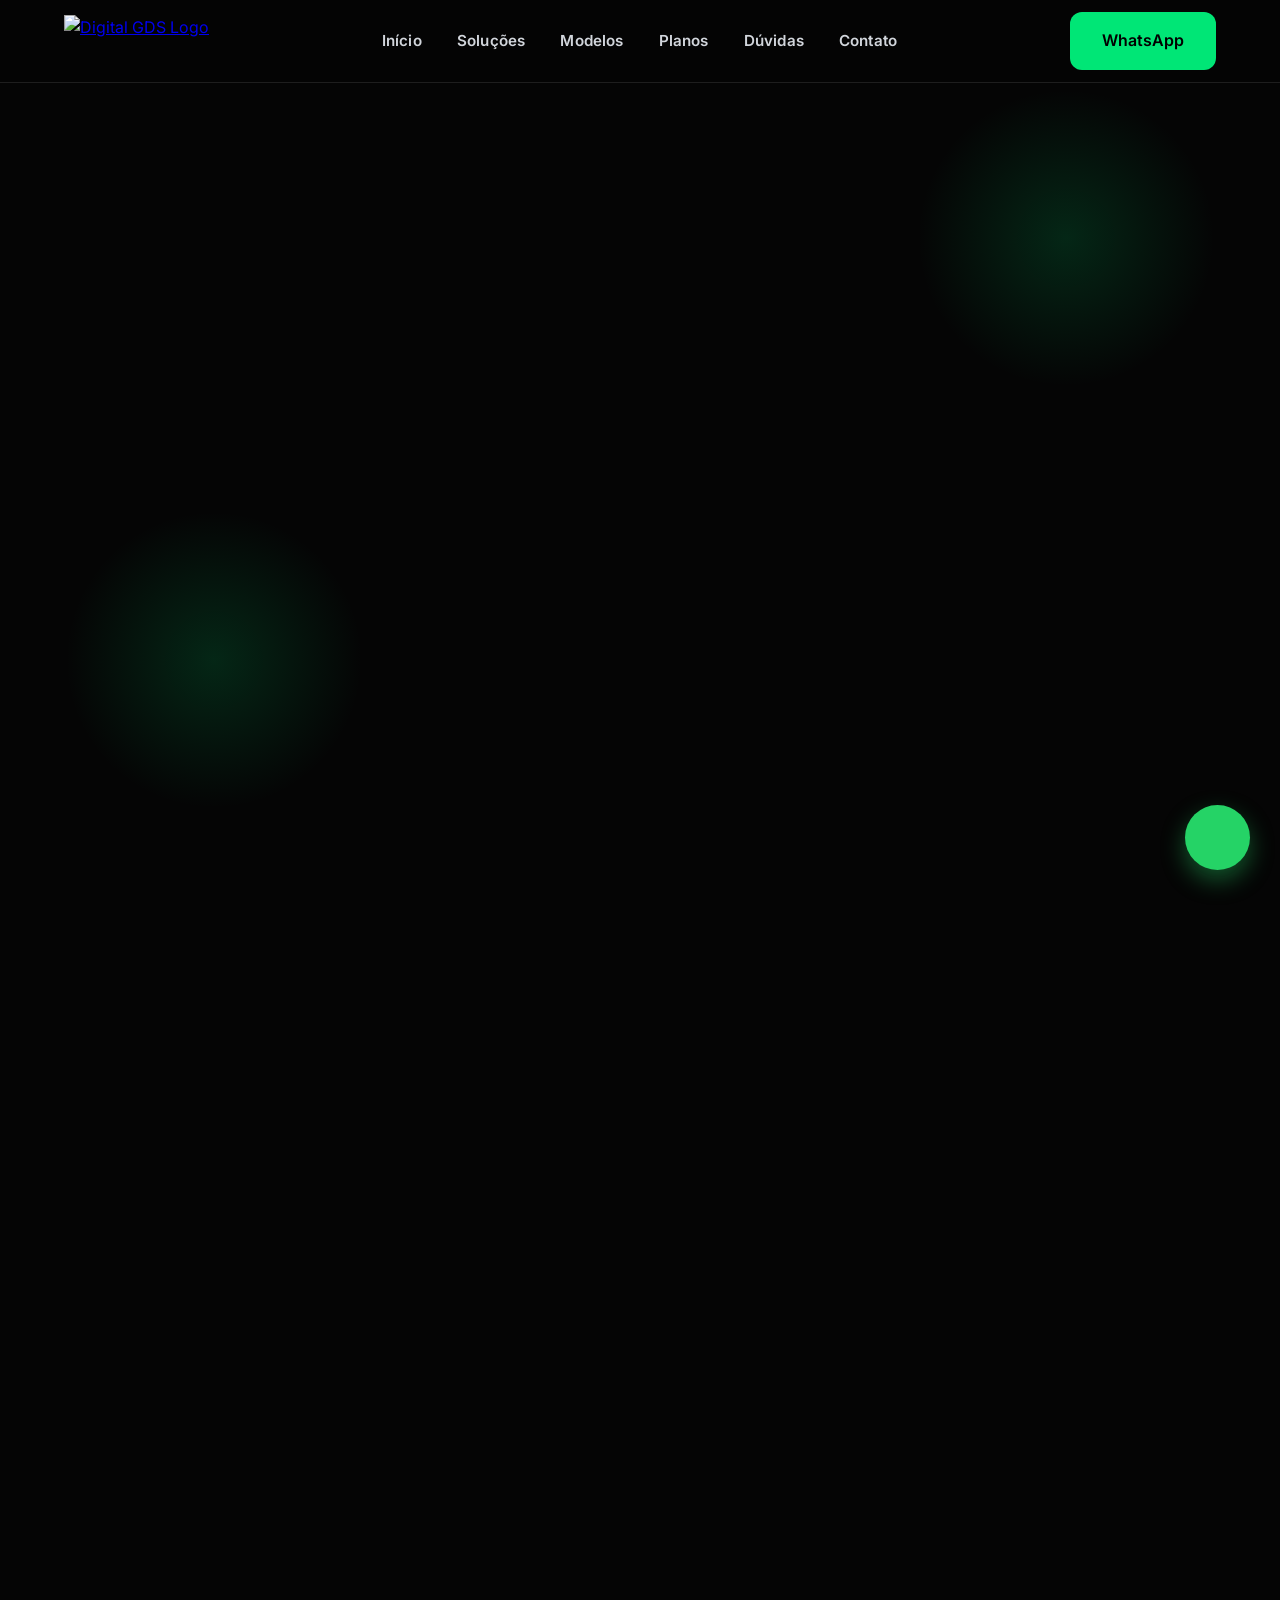
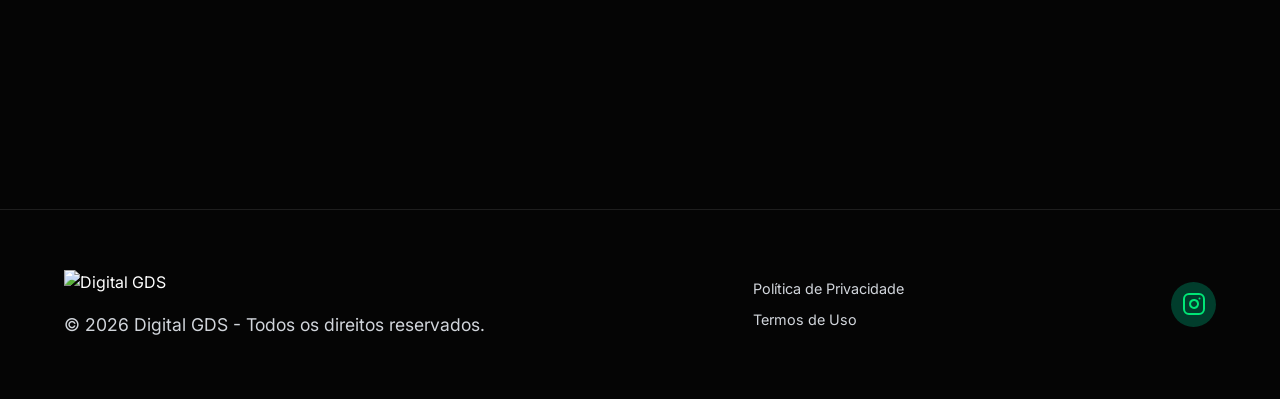
==== commit da2abaeb: "feat: atualiza planos anuais e preserva planos mensais" ====
--- a/index.html
+++ b/index.html
@@ -23,7 +23,7 @@
     <meta name="description" content="A Digital GDS cria sites e campanhas no Google Ads e Meta Ads para empresas que querem gerar mais contatos pelo WhatsApp. Fale com Leonardo.">
     
     <!-- CSS -->
-    <link rel="stylesheet" href="style.css?v=4.0">
+    <link rel="stylesheet" href="style.css?v=5.0">
     
     <!-- AOS Library -->
     <link href="https://unpkg.com/aos@2.3.1/dist/aos.css" rel="stylesheet">
@@ -379,6 +379,7 @@
 
     <!-- Seção de Planos de Criação de Sites -->
     <!-- Seção de Planos de Criação de Sites -->
+    <!-- Seção de Planos de Criação de Sites -->
     <section class="plans" id="planos">
         <div class="glow-green" style="top: 30%; right: 10%;"></div>
         <div class="container">
@@ -416,7 +417,7 @@
                             </div>
                         </div>
                         
-                        <p class="plan-desc">Ideal para profissionais e pequenos negócios que querem começar com uma landing page profissional sem pagar taxa inicial.</p>
+                        <p class="plan-desc" id="desc-starter">Ideal para profissionais e pequenos negócios que querem começar com uma landing page profissional sem pagar taxa inicial.</p>
                         
                         <!-- CTA Button no Topo -->
                         <a href="https://wa.me/5562998834515?text=Ol%C3%A1%21%20Tenho%20interesse%20no%20Plano%20Starter%20mensal%20da%20Digital%20GDS.%20Gostaria%20de%20receber%20mais%20informa%C3%A7%C3%B5es%20sobre%20a%20landing%20page%20sem%20taxa%20de%20implanta%C3%A7%C3%A3o." class="btn btn-outline-plan full-width" id="btn-starter" target="_blank" rel="noopener noreferrer">QUERO COMEÇAR SEM ENTRADA</a>
@@ -477,7 +478,7 @@
                             </div>
                         </div>
                         
-                        <p class="plan-desc">Ideal para empresas que querem uma landing page com domínio próprio, endereço profissional na internet e uma mensalidade mais acessível.</p>
+                        <p class="plan-desc" id="desc-pro">Ideal para empresas que querem uma landing page com domínio próprio, endereço profissional na internet e uma mensalidade mais acessível.</p>
                         
                         <!-- CTA Button no Topo (Destaque Verde Sólido) -->
                         <a href="https://wa.me/5562998834515?text=Ol%C3%A1%21%20Tenho%20interesse%20no%20Plano%20Pro%20mensal%20da%20Digital%20GDS.%20Gostaria%20de%20receber%20mais%20informa%C3%A7%C3%B5es%20sobre%20a%20landing%20page%20com%20dom%C3%ADnio%20pr%C3%B3prio." class="btn btn-solid-plan full-width" id="btn-pro" target="_blank" rel="noopener noreferrer">QUERO MEU DOMÍNIO PRÓPRIO</a>
@@ -535,7 +536,7 @@
                             </div>
                         </div>
                         
-                        <p class="plan-desc">Ideal para empresas que precisam de uma estrutura digital desenvolvida conforme seus objetivos, produtos, serviços e necessidade de crescimento.</p>
+                        <p class="plan-desc" id="desc-ultra">Ideal para empresas que precisam de uma estrutura digital desenvolvida conforme seus objetivos, produtos, serviços e necessidade de crescimento.</p>
                         
                         <!-- CTA Button no Topo -->
                         <a href="https://wa.me/5562998834515?text=Ol%C3%A1%21%20Tenho%20interesse%20no%20Plano%20Ultra%20da%20Digital%20GDS%20e%20gostaria%20de%20solicitar%20uma%20an%C3%A1lise%20personalizada%20para%20o%20meu%20neg%C3%B3cio." class="btn btn-outline-plan full-width" id="btn-ultra" target="_blank" rel="noopener noreferrer">SOLICITAR ANÁLISE PERSONALIZADA</a>
@@ -578,6 +579,8 @@
             <!-- Texto Obrigatório Abaixo dos Cards -->
             <p class="plans-note" data-aos="fade-up" id="plans-legal-note">
                 Os valores dos planos Starter e Pro referem-se exclusivamente à criação de uma landing page dentro do escopo apresentado. Não estão incluídos suporte mensal, alterações contínuas, e-mail profissional, SEO estratégico, gestão de anúncios, páginas adicionais, aplicativos, sistemas, lojas virtuais ou funcionalidades personalizadas. Outros produtos e serviços serão analisados e orçados separadamente conforme a solicitação do cliente.
+                <br><br>
+                Os valores anuais correspondem a 12 meses de hospedagem. A continuidade dos serviços após esse período estará sujeita à renovação conforme as condições vigentes.
                 <br><br>
                 A taxa de implantação do Plano Pro inclui a aquisição ou configuração inicial e o primeiro ano de registro de um domínio convencional, sujeito à disponibilidade. Domínios especiais, premium ou com valor superior ao registro convencional poderão gerar cobrança adicional. A renovação anual do domínio poderá ser cobrada separadamente conforme o valor vigente do serviço de registro.
                 <br><br>
@@ -910,6 +913,6 @@
 
     <!-- JS -->
     <script src="https://unpkg.com/aos@2.3.1/dist/aos.js"></script>
-    <script src="script.js?v=4.0"></script>
+    <script src="script.js?v=5.0"></script>
 </body>
 </html>
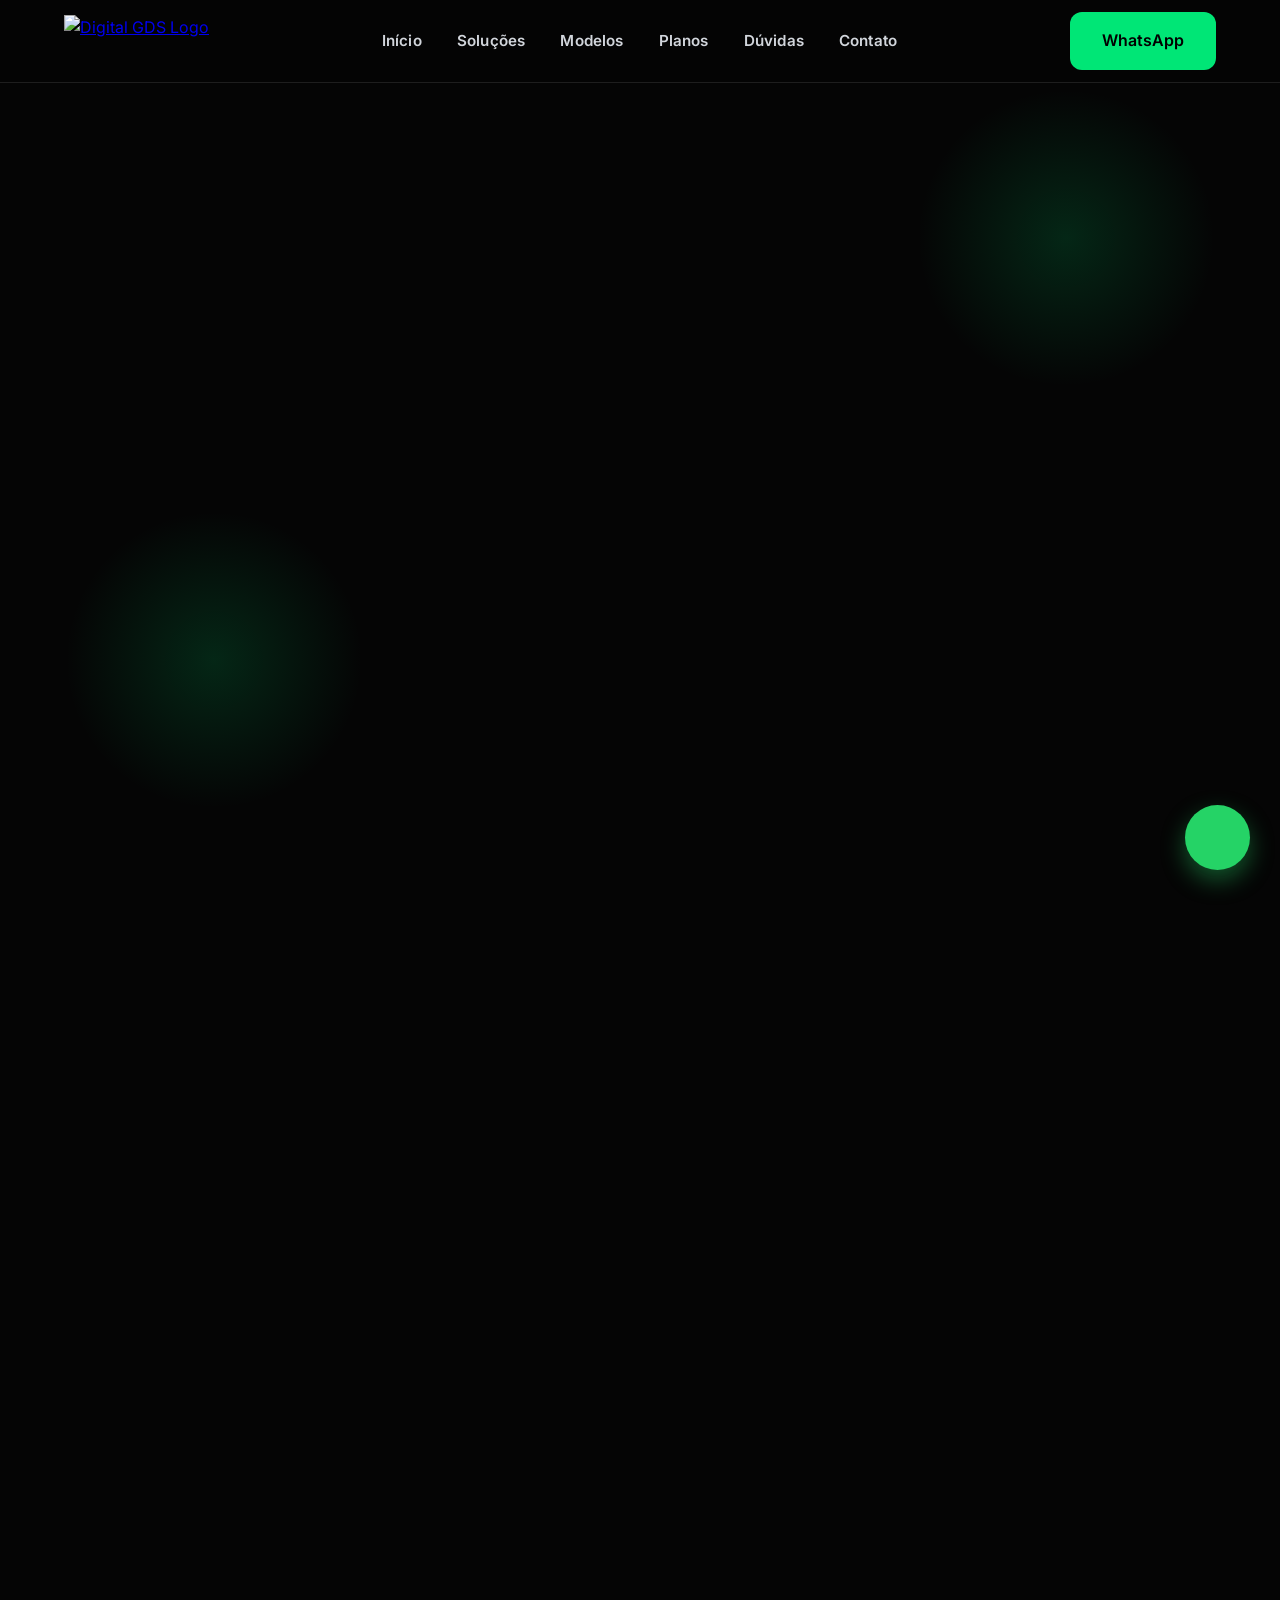
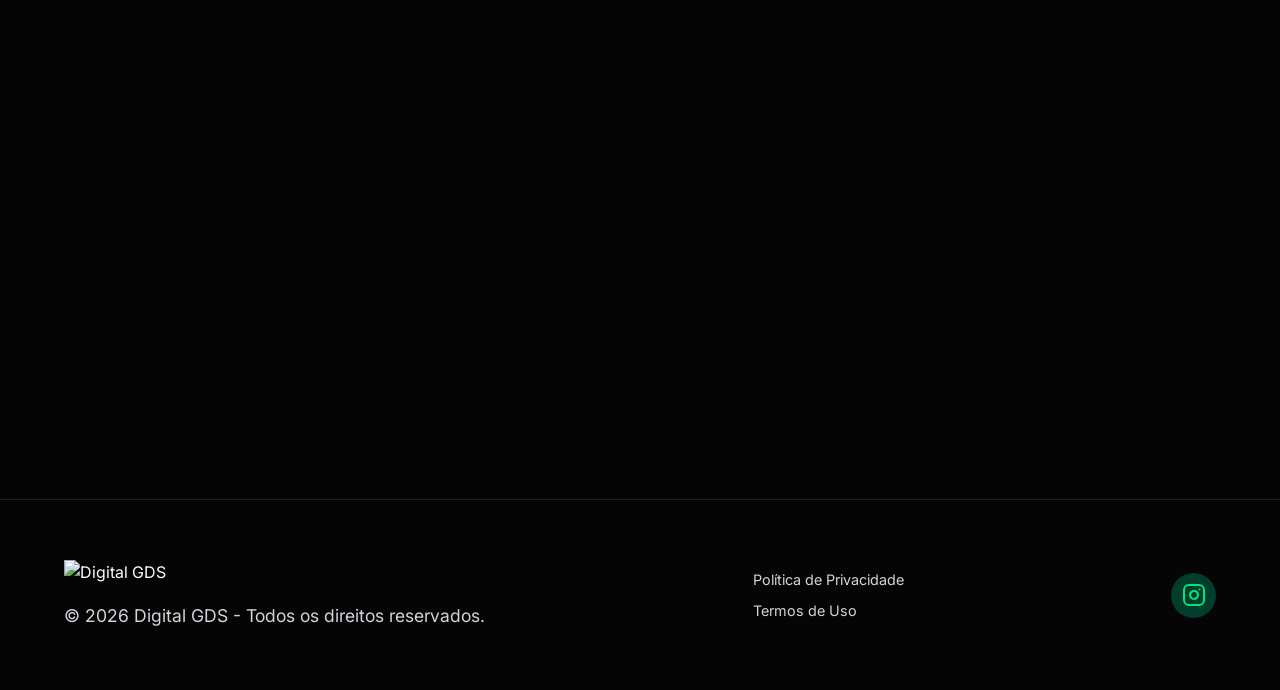
==== commit b7325ac3: "feat: corrige links de templates (404) e adiciona modelo de contabilidade" ====
--- a/index.html
+++ b/index.html
@@ -23,7 +23,7 @@
     <meta name="description" content="A Digital GDS cria sites e campanhas no Google Ads e Meta Ads para empresas que querem gerar mais contatos pelo WhatsApp. Fale com Leonardo.">
     
     <!-- CSS -->
-    <link rel="stylesheet" href="style.css?v=5.0">
+    <link rel="stylesheet" href="style.css?v=6.0">
     
     <!-- AOS Library -->
     <link href="https://unpkg.com/aos@2.3.1/dist/aos.css" rel="stylesheet">
@@ -365,8 +365,25 @@
                         <span class="category-badge">2 Layouts</span>
                     </div>
                     <div class="category-card-body">
-                        <h3>Psicologia</h3>
-                        <p>Acolhimento clínico e captação de pacientes.</p>
+                        <h3>Psicologia & SaÃºde</h3>
+                        <p>Acolhimento clÃ­nico e captaÃ§Ã£o de pacientes.</p>
+                    </div>
+                    <div class="category-card-footer">
+                        <span class="category-link">Ver Modelos <i data-lucide="chevron-right"></i></span>
+                    </div>
+                </div>
+
+                <!-- Card 10 -->
+                <div class="card category-card" data-category="contabilidade">
+                    <div class="category-card-header">
+                        <div class="category-icon-wrapper">
+                            <i data-lucide="calculator" class="category-icon"></i>
+                        </div>
+                        <span class="category-badge">1 Layout</span>
+                    </div>
+                    <div class="category-card-body">
+                        <h3>Contabilidade</h3>
+                        <p>Modelo corporativo para escritÃ³rios de contabilidade.</p>
                     </div>
                     <div class="category-card-footer">
                         <span class="category-link">Ver Modelos <i data-lucide="chevron-right"></i></span>
@@ -913,6 +930,6 @@
 
     <!-- JS -->
     <script src="https://unpkg.com/aos@2.3.1/dist/aos.js"></script>
-    <script src="script.js?v=5.0"></script>
+    <script src="script.js?v=6.0"></script>
 </body>
 </html>
